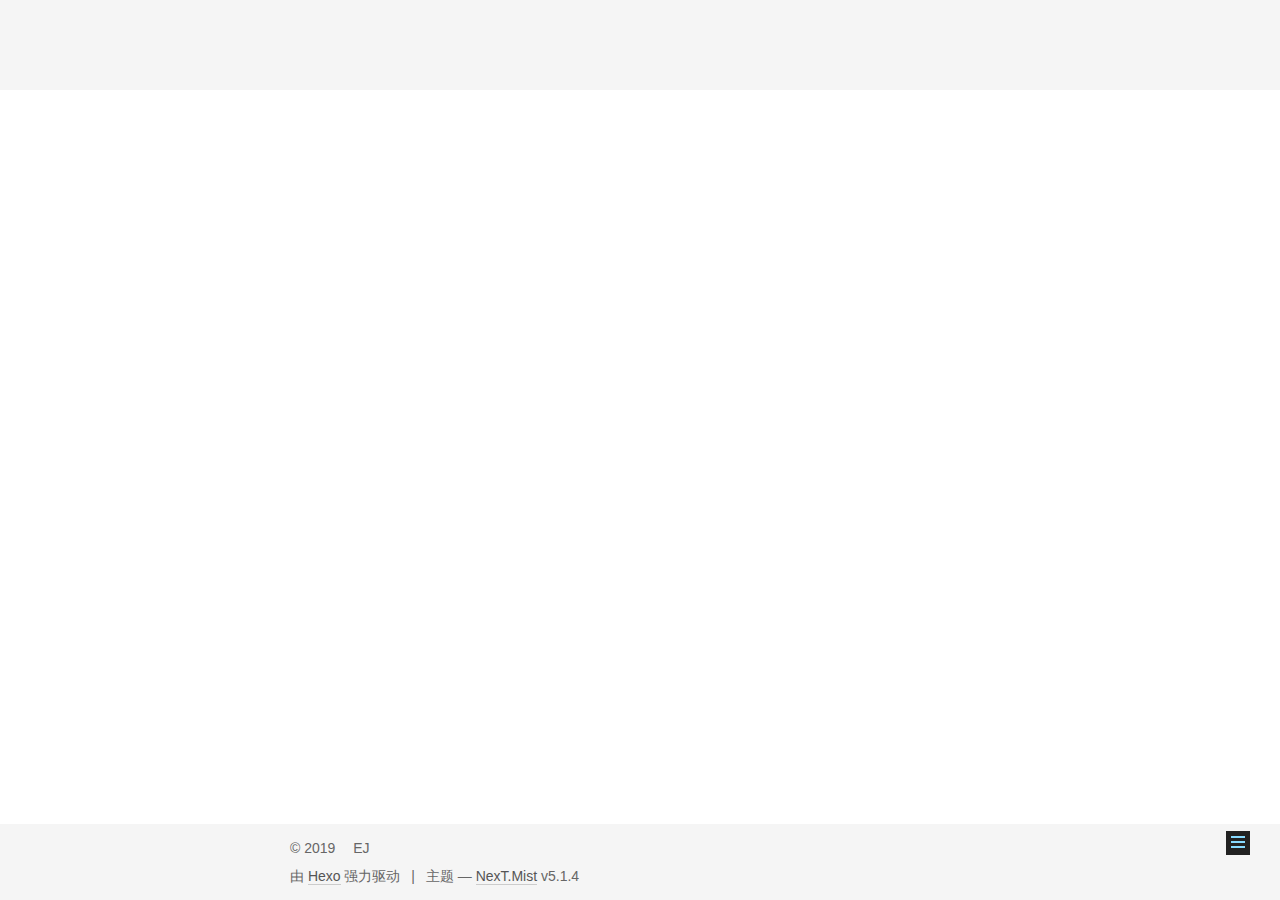
==== about/index.html @ b1ef267d "Site updated: 2019-04-21 15:30:12" ====
<!DOCTYPE html>



  


<html class="theme-next mist use-motion" lang="zh-Hans">
<head><meta name="generator" content="Hexo 3.8.0">
  <meta charset="UTF-8">
<meta http-equiv="X-UA-Compatible" content="IE=edge">
<meta name="viewport" content="width=device-width, initial-scale=1, maximum-scale=1">
<meta name="theme-color" content="#222">









<meta http-equiv="Cache-Control" content="no-transform">
<meta http-equiv="Cache-Control" content="no-siteapp">
















  
  
  <link href="/lib/fancybox/source/jquery.fancybox.css?v=2.1.5" rel="stylesheet" type="text/css">







<link href="/lib/font-awesome/css/font-awesome.min.css?v=4.6.2" rel="stylesheet" type="text/css">

<link href="/css/main.css?v=5.1.4" rel="stylesheet" type="text/css">


  <link rel="apple-touch-icon" sizes="180x180" href="/images/apple-touch-icon-next.png?v=5.1.4">


  <link rel="icon" type="image/png" sizes="32x32" href="/images/favicon-32x32-next.png?v=5.1.4">


  <link rel="icon" type="image/png" sizes="16x16" href="/images/favicon-16x16-next.png?v=5.1.4">


  <link rel="mask-icon" href="/images/logo.svg?v=5.1.4" color="#222">





  <meta name="keywords" content="Hexo, NexT">










<meta property="og:type" content="website">
<meta property="og:title" content="about">
<meta property="og:url" content="https://zejzs.github.io/ZEJZS/about/index.html">
<meta property="og:site_name" content="LJ">
<meta property="og:locale" content="zh-Hans">
<meta property="og:updated_time" content="2019-04-18T13:42:19.171Z">
<meta name="twitter:card" content="summary">
<meta name="twitter:title" content="about">



<script type="text/javascript" id="hexo.configurations">
  var NexT = window.NexT || {};
  var CONFIG = {
    root: '/',
    scheme: 'Mist',
    version: '5.1.4',
    sidebar: {"position":"left","display":"post","offset":12,"b2t":false,"scrollpercent":false,"onmobile":false},
    fancybox: true,
    tabs: true,
    motion: {"enable":true,"async":false,"transition":{"post_block":"fadeIn","post_header":"slideDownIn","post_body":"slideDownIn","coll_header":"slideLeftIn","sidebar":"slideUpIn"}},
    duoshuo: {
      userId: '0',
      author: '博主'
    },
    algolia: {
      applicationID: '',
      apiKey: '',
      indexName: '',
      hits: {"per_page":10},
      labels: {"input_placeholder":"Search for Posts","hits_empty":"We didn't find any results for the search: ${query}","hits_stats":"${hits} results found in ${time} ms"}
    }
  };
</script>



  <link rel="canonical" href="https://zejzs.github.io/ZEJZS/about/">





  <title>about | LJ</title>
  








</head>

<body itemscope itemtype="http://schema.org/WebPage" lang="zh-Hans">

  
  
    
  

  <div class="container sidebar-position-left page-post-detail">
    <div class="headband"></div>

    <header id="header" class="header" itemscope itemtype="http://schema.org/WPHeader">
      <div class="header-inner"><div class="site-brand-wrapper">
  <div class="site-meta ">
    

    <div class="custom-logo-site-title">
      <a href="/" class="brand" rel="start">
        <span class="logo-line-before"><i></i></span>
        <span class="site-title">LJ</span>
        <span class="logo-line-after"><i></i></span>
      </a>
    </div>
      
        <p class="site-subtitle">答</p>
      
  </div>

  <div class="site-nav-toggle">
    <button>
      <span class="btn-bar"></span>
      <span class="btn-bar"></span>
      <span class="btn-bar"></span>
    </button>
  </div>
</div>

<nav class="site-nav">
  

  
    <ul id="menu" class="menu">
      
        
        <li class="menu-item menu-item-home">
          <a href="/" rel="section">
            
              <i class="menu-item-icon fa fa-fw fa-home"></i> <br>
            
            首页
          </a>
        </li>
      
        
        <li class="menu-item menu-item-about">
          <a href="/about/" rel="section">
            
              <i class="menu-item-icon fa fa-fw fa-user"></i> <br>
            
            关于
          </a>
        </li>
      
        
        <li class="menu-item menu-item-archives">
          <a href="/archives/" rel="section">
            
              <i class="menu-item-icon fa fa-fw fa-archive"></i> <br>
            
            归档
          </a>
        </li>
      

      
    </ul>
  

  
</nav>



 </div>
    </header>

    <main id="main" class="main">
      <div class="main-inner">
        <div class="content-wrap">
          <div id="content" class="content">
            

  <div id="posts" class="posts-expand">
    
    
    
    <div class="post-block page">
      <header class="post-header">

	<h1 class="post-title" itemprop="name headline">about</h1>



</header>

      
      
      
      <div class="post-body">
        
        
          
        
      </div>
      
      
      
    </div>
    
    
    
  </div>


          </div>
          


          

  



        </div>
        
          
  
  <div class="sidebar-toggle">
    <div class="sidebar-toggle-line-wrap">
      <span class="sidebar-toggle-line sidebar-toggle-line-first"></span>
      <span class="sidebar-toggle-line sidebar-toggle-line-middle"></span>
      <span class="sidebar-toggle-line sidebar-toggle-line-last"></span>
    </div>
  </div>

  <aside id="sidebar" class="sidebar">
    
    <div class="sidebar-inner">

      

      

      <section class="site-overview-wrap sidebar-panel sidebar-panel-active">
        <div class="site-overview">
          <div class="site-author motion-element" itemprop="author" itemscope itemtype="http://schema.org/Person">
            
              <p class="site-author-name" itemprop="name">EJ</p>
              <p class="site-description motion-element" itemprop="description"></p>
          </div>

          <nav class="site-state motion-element">

            
              <div class="site-state-item site-state-posts">
              
                <a href="/archives/">
              
                  <span class="site-state-item-count">1</span>
                  <span class="site-state-item-name">日志</span>
                </a>
              </div>
            

            

            

          </nav>

          

          

          
          

          
          

          

        </div>
      </section>

      

      

    </div>
  </aside>


        
      </div>
    </main>

    <footer id="footer" class="footer">
      <div class="footer-inner">
        <div class="copyright">&copy; <span itemprop="copyrightYear">2019</span>
  <span class="with-love">
    <i class="fa fa-user"></i>
  </span>
  <span class="author" itemprop="copyrightHolder">EJ</span>

  
</div>


  <div class="powered-by">由 <a class="theme-link" target="_blank" href="https://hexo.io">Hexo</a> 强力驱动</div>



  <span class="post-meta-divider">|</span>



  <div class="theme-info">主题 &mdash; <a class="theme-link" target="_blank" href="https://github.com/iissnan/hexo-theme-next">NexT.Mist</a> v5.1.4</div>




        







        
      </div>
    </footer>

    
      <div class="back-to-top">
        <i class="fa fa-arrow-up"></i>
        
      </div>
    

    

  </div>

  

<script type="text/javascript">
  if (Object.prototype.toString.call(window.Promise) !== '[object Function]') {
    window.Promise = null;
  }
</script>









  












  
  
    <script type="text/javascript" src="/lib/jquery/index.js?v=2.1.3"></script>
  

  
  
    <script type="text/javascript" src="/lib/fastclick/lib/fastclick.min.js?v=1.0.6"></script>
  

  
  
    <script type="text/javascript" src="/lib/jquery_lazyload/jquery.lazyload.js?v=1.9.7"></script>
  

  
  
    <script type="text/javascript" src="/lib/velocity/velocity.min.js?v=1.2.1"></script>
  

  
  
    <script type="text/javascript" src="/lib/velocity/velocity.ui.min.js?v=1.2.1"></script>
  

  
  
    <script type="text/javascript" src="/lib/fancybox/source/jquery.fancybox.pack.js?v=2.1.5"></script>
  


  


  <script type="text/javascript" src="/js/src/utils.js?v=5.1.4"></script>

  <script type="text/javascript" src="/js/src/motion.js?v=5.1.4"></script>



  
  

  
  <script type="text/javascript" src="/js/src/scrollspy.js?v=5.1.4"></script>
<script type="text/javascript" src="/js/src/post-details.js?v=5.1.4"></script>



  


  <script type="text/javascript" src="/js/src/bootstrap.js?v=5.1.4"></script>



  


  




	





  





  












  





  

  

  

  
  

  

  

  

</body>
</html>
---- css/main.css ----
/* normalize.css v3.0.2 | MIT License | git.io/normalize */
html {
  font-family: sans-serif; /* 1 */
  -ms-text-size-adjust: 100%; /* 2 */
  -webkit-text-size-adjust: 100%; /* 2 */
}
body {
  margin: 0;
}
article,
aside,
details,
figcaption,
figure,
footer,
header,
hgroup,
main,
menu,
nav,
section,
summary {
  display: block;
}
audio,
canvas,
progress,
video {
  display: inline-block; /* 1 */
  vertical-align: baseline; /* 2 */
}
audio:not([controls]) {
  display: none;
  height: 0;
}
[hidden],
template {
  display: none;
}
a {
  background-color: transparent;
}
a:active,
a:hover {
  outline: 0;
}
abbr[title] {
  border-bottom: 1px dotted;
}
b,
strong {
  font-weight: bold;
}
dfn {
  font-style: italic;
}
h1 {
  font-size: 2em;
  margin: 0.67em 0;
}
mark {
  background: #ff0;
  color: #000;
}
small {
  font-size: 80%;
}
sub,
sup {
  font-size: 75%;
  line-height: 0;
  position: relative;
  vertical-align: baseline;
}
sup {
  top: -0.5em;
}
sub {
  bottom: -0.25em;
}
img {
  border: 0;
}
svg:not(:root) {
  overflow: hidden;
}
figure {
  margin: 1em 40px;
}
hr {
  -moz-box-sizing: content-box;
  box-sizing: content-box;
  height: 0;
}
pre {
  overflow: auto;
}
code,
kbd,
pre,
samp {
  font-family: monospace, monospace;
  font-size: 1em;
}
button,
input,
optgroup,
select,
textarea {
  color: inherit; /* 1 */
  font: inherit; /* 2 */
  margin: 0; /* 3 */
}
button {
  overflow: visible;
}
button,
select {
  text-transform: none;
}
button,
html input[type="button"],
input[type="reset"],
input[type="submit"] {
  -webkit-appearance: button; /* 2 */
  cursor: pointer; /* 3 */
}
button[disabled],
html input[disabled] {
  cursor: default;
}
button::-moz-focus-inner,
input::-moz-focus-inner {
  border: 0;
  padding: 0;
}
input {
  line-height: normal;
}
input[type="checkbox"],
input[type="radio"] {
  box-sizing: border-box; /* 1 */
  padding: 0; /* 2 */
}
input[type="number"]::-webkit-inner-spin-button,
input[type="number"]::-webkit-outer-spin-button {
  height: auto;
}
input[type="search"] {
  -webkit-appearance: textfield; /* 1 */
  -moz-box-sizing: content-box;
  -webkit-box-sizing: content-box; /* 2 */
  box-sizing: content-box;
}
input[type="search"]::-webkit-search-cancel-button,
input[type="search"]::-webkit-search-decoration {
  -webkit-appearance: none;
}
fieldset {
  border: 1px solid #c0c0c0;
  margin: 0 2px;
  padding: 0.35em 0.625em 0.75em;
}
legend {
  border: 0; /* 1 */
  padding: 0; /* 2 */
}
textarea {
  overflow: auto;
}
optgroup {
  font-weight: bold;
}
table {
  border-collapse: collapse;
  border-spacing: 0;
}
td,
th {
  padding: 0;
}
::selection {
  background: #262a30;
  color: #fff;
}
body {
  position: relative;
  font-family: 'Lato', "PingFang SC", "Microsoft YaHei", sans-serif;
  font-size: 14px;
  line-height: 2;
  color: #555;
  background: #fff;
}
@media (max-width: 767px) {
  body {
    padding-right: 0 !important;
  }
}
@media (min-width: 768px) and (max-width: 991px) {
  body {
    padding-right: 0 !important;
  }
}
@media (min-width: 1600px) {
  body {
    font-size: 16px;
  }
}
h1,
h2,
h3,
h4,
h5,
h6 {
  margin: 0;
  padding: 0;
  font-weight: bold;
  line-height: 1.5;
  font-family: 'Lato', "PingFang SC", "Microsoft YaHei", sans-serif;
}
h2,
h3,
h4,
h5,
h6 {
  margin: 20px 0 15px;
}
h1 {
  font-size: 24px;
}
@media (max-width: 767px) {
  h1 {
    font-size: 20px;
  }
}
h2 {
  font-size: 22px;
}
@media (max-width: 767px) {
  h2 {
    font-size: 18px;
  }
}
h3 {
  font-size: 20px;
}
@media (max-width: 767px) {
  h3 {
    font-size: 16px;
  }
}
h4 {
  font-size: 18px;
}
@media (max-width: 767px) {
  h4 {
    font-size: 14px;
  }
}
h5 {
  font-size: 16px;
}
@media (max-width: 767px) {
  h5 {
    font-size: 12px;
  }
}
h6 {
  font-size: 14px;
}
@media (max-width: 767px) {
  h6 {
    font-size: 10px;
  }
}
p {
  margin: 0 0 20px 0;
}
a {
  color: #555;
  text-decoration: none;
  outline: none;
  border-bottom: 1px solid #999;
  word-wrap: break-word;
}
a:hover {
  color: #222;
  border-bottom-color: #222;
}
blockquote {
  margin: 0;
  padding: 0;
}
img {
  display: block;
  margin: auto;
  max-width: 100%;
  height: auto;
}
hr {
  margin: 40px 0;
  height: 3px;
  border: none;
  background-color: #ddd;
  background-image: repeating-linear-gradient(-45deg, #fff, #fff 4px, transparent 4px, transparent 8px);
}
blockquote {
  padding: 0 15px;
  color: #666;
  border-left: 4px solid #ddd;
}
blockquote cite::before {
  content: "-";
  padding: 0 5px;
}
dt {
  font-weight: 700;
}
dd {
  margin: 0;
  padding: 0;
}
kbd {
  border: 1px solid #ccc;
  border-radius: 0.2em;
  box-shadow: 0.1em 0.1em 0.2em rgba(0,0,0,0.1);
  background-color: #f9f9f9;
  font-family: inherit;
  background-image: -webkit-linear-gradient(top, #eee, #fff, #eee);
  padding: 0.1em 0.3em;
  white-space: nowrap;
}
.text-left {
  text-align: left;
}
.text-center {
  text-align: center;
}
.text-right {
  text-align: right;
}
.text-justify {
  text-align: justify;
}
.text-nowrap {
  white-space: nowrap;
}
.text-lowercase {
  text-transform: lowercase;
}
.text-uppercase {
  text-transform: uppercase;
}
.text-capitalize {
  text-transform: capitalize;
}
.center-block {
  display: block;
  margin-left: auto;
  margin-right: auto;
}
.clearfix:before,
.clearfix:after {
  content: " ";
  display: table;
}
.clearfix:after {
  clear: both;
}
.pullquote {
  width: 45%;
}
.pullquote.left {
  float: left;
  margin-left: 5px;
  margin-right: 10px;
}
.pullquote.right {
  float: right;
  margin-left: 10px;
  margin-right: 5px;
}
.affix.affix.affix {
  position: fixed;
}
.translation {
  margin-top: -20px;
  font-size: 14px;
  color: #999;
}
.scrollbar-measure {
  width: 100px;
  height: 100px;
  overflow: scroll;
  position: absolute;
  top: -9999px;
}
.use-motion .motion-element {
  opacity: 0;
}
table {
  margin: 20px 0;
  width: 100%;
  border-collapse: collapse;
  border-spacing: 0;
  border: 1px solid #ddd;
  font-size: 14px;
  table-layout: fixed;
  word-wrap: break-all;
}
table>tbody>tr:nth-of-type(odd) {
  background-color: #f9f9f9;
}
table>tbody>tr:hover {
  background-color: #f5f5f5;
}
caption,
th,
td {
  padding: 8px;
  text-align: left;
  vertical-align: middle;
  font-weight: normal;
}
th,
td {
  border-bottom: 3px solid #ddd;
  border-right: 1px solid #eee;
}
th {
  padding-bottom: 10px;
  font-weight: 700;
}
td {
  border-bottom-width: 1px;
}
html,
body {
  height: 100%;
}
.container {
  position: relative;
  min-height: 100%;
}
.header-inner {
  margin: 0 auto;
  padding: 100px 0 70px;
  width: 700px;
}
@media (min-width: 1600px) {
  .container .header-inner {
    width: 900px;
  }
}
.main {
  padding-bottom: 150px;
}
.main-inner {
  margin: 0 auto;
  width: 700px;
}
@media (min-width: 1600px) {
  .container .main-inner {
    width: 900px;
  }
}
.footer {
  position: absolute;
  left: 0;
  bottom: 0;
  width: 100%;
  min-height: 50px;
}
.footer-inner {
  box-sizing: border-box;
  margin: 20px auto;
  width: 700px;
}
@media (min-width: 1600px) {
  .container .footer-inner {
    width: 900px;
  }
}
pre,
.highlight {
  overflow: auto;
  margin: 20px 0;
  padding: 0;
  font-size: 13px;
  color: #4d4d4c;
  background: #f7f7f7;
  line-height: 1.6;
}
pre,
code {
  font-family: consolas, Menlo, "PingFang SC", "Microsoft YaHei", monospace;
}
code {
  padding: 2px 4px;
  word-wrap: break-word;
  color: #555;
  background: #eee;
  border-radius: 3px;
  font-size: 13px;
}
pre {
  padding: 10px;
}
pre code {
  padding: 0;
  color: #4d4d4c;
  background: none;
  text-shadow: none;
}
.highlight {
  border-radius: 1px;
}
.highlight pre {
  border: none;
  margin: 0;
  padding: 10px 0;
}
.highlight table {
  margin: 0;
  width: auto;
  border: none;
}
.highlight td {
  border: none;
  padding: 0;
}
.highlight figcaption {
  font-size: 1em;
  color: #4d4d4c;
  line-height: 1em;
  margin-bottom: 1em;
}
.highlight figcaption:before,
.highlight figcaption:after {
  content: " ";
  display: table;
}
.highlight figcaption:after {
  clear: both;
}
.highlight figcaption a {
  float: right;
  color: #4d4d4c;
}
.highlight figcaption a:hover {
  border-bottom-color: #4d4d4c;
}
.highlight .gutter pre {
  padding-left: 10px;
  padding-right: 10px;
  color: #869194;
  text-align: right;
  background-color: #eff2f3;
}
.highlight .code pre {
  width: 100%;
  padding-left: 10px;
  padding-right: 10px;
  background-color: #f7f7f7;
}
.highlight .line {
  height: 20px;
}
.gutter {
  -webkit-user-select: none;
  -moz-user-select: none;
  -ms-user-select: none;
  user-select: none;
}
.gist table {
  width: auto;
}
.gist table td {
  border: none;
}
pre .deletion {
  background: #fdd;
}
pre .addition {
  background: #dfd;
}
pre .meta {
  color: #8959a8;
}
pre .comment {
  color: #8e908c;
}
pre .variable,
pre .attribute,
pre .tag,
pre .regexp,
pre .ruby .constant,
pre .xml .tag .title,
pre .xml .pi,
pre .xml .doctype,
pre .html .doctype,
pre .css .id,
pre .css .class,
pre .css .pseudo {
  color: #c82829;
}
pre .number,
pre .preprocessor,
pre .built_in,
pre .literal,
pre .params,
pre .constant,
pre .command {
  color: #f5871f;
}
pre .ruby .class .title,
pre .css .rules .attribute,
pre .string,
pre .value,
pre .inheritance,
pre .header,
pre .ruby .symbol,
pre .xml .cdata,
pre .special,
pre .number,
pre .formula {
  color: #718c00;
}
pre .title,
pre .css .hexcolor {
  color: #3e999f;
}
pre .function,
pre .python .decorator,
pre .python .title,
pre .ruby .function .title,
pre .ruby .title .keyword,
pre .perl .sub,
pre .javascript .title,
pre .coffeescript .title {
  color: #4271ae;
}
pre .keyword,
pre .javascript .function {
  color: #8959a8;
}
.full-image.full-image.full-image.full-image {
  border: none;
  max-width: 100%;
  width: auto;
  margin: 20px auto 25px;
}
@media (min-width: 992px) {
  .full-image.full-image.full-image.full-image {
    max-width: none;
    width: 110%;
    margin: 25px -5%;
  }
}
.blockquote-center,
.page-home .post-type-quote blockquote,
.page-post-detail .post-type-quote blockquote {
  position: relative;
  margin: 40px 0;
  padding: 0;
  border-left: none;
  text-align: center;
}
.blockquote-center::before,
.page-home .post-type-quote blockquote::before,
.page-post-detail .post-type-quote blockquote::before,
.blockquote-center::after,
.page-home .post-type-quote blockquote::after,
.page-post-detail .post-type-quote blockquote::after {
  position: absolute;
  content: ' ';
  display: block;
  width: 100%;
  height: 24px;
  opacity: 0.2;
  background-repeat: no-repeat;
  background-position: 0 -6px;
  background-size: 22px 22px;
}
.blockquote-center::before,
.page-home .post-type-quote blockquote::before,
.page-post-detail .post-type-quote blockquote::before {
  top: -20px;
  background-image: url("../images/quote-l.svg");
  border-top: 1px solid #ccc;
}
.blockquote-center::after,
.page-home .post-type-quote blockquote::after,
.page-post-detail .post-type-quote blockquote::after {
  bottom: -20px;
  background-image: url("../images/quote-r.svg");
  border-bottom: 1px solid #ccc;
  background-position: 100% 8px;
}
.blockquote-center p,
.page-home .post-type-quote blockquote p,
.page-post-detail .post-type-quote blockquote p,
.blockquote-center div,
.page-home .post-type-quote blockquote div,
.page-post-detail .post-type-quote blockquote div {
  text-align: center;
}
.post .post-body .group-picture img {
  box-sizing: border-box;
  padding: 0 3px;
  border: none;
}
.post .group-picture-row {
  overflow: hidden;
  margin-top: 6px;
}
.post .group-picture-row:first-child {
  margin-top: 0;
}
.post .group-picture-column {
  float: left;
}
.page-post-detail .post-body .group-picture-column {
  float: none;
  margin-top: 10px;
  width: auto !important;
}
.page-post-detail .post-body .group-picture-column img {
  margin: 0 auto;
}
.page-archive .group-picture-container {
  overflow: hidden;
}
.page-archive .group-picture-row {
  float: left;
}
.page-archive .group-picture-row:first-child {
  margin-top: 6px;
}
.page-archive .group-picture-column {
  max-width: 150px;
  max-height: 150px;
}
.post-body .note {
  position: relative;
  padding: 15px;
  margin-bottom: 20px;
  border: 1px solid #eee;
  border-left-width: 5px;
  border-radius: 3px;
}
.post-body .note h2,
.post-body .note h3,
.post-body .note h4,
.post-body .note h5,
.post-body .note h6 {
  margin-top: 0;
  margin-bottom: 0;
  border-bottom: initial;
  padding-top: 0 !important;
}
.post-body .note p:first-child,
.post-body .note ul:first-child,
.post-body .note ol:first-child,
.post-body .note table:first-child,
.post-body .note pre:first-child,
.post-body .note blockquote:first-child {
  margin-top: 0;
}
.post-body .note p:last-child,
.post-body .note ul:last-child,
.post-body .note ol:last-child,
.post-body .note table:last-child,
.post-body .note pre:last-child,
.post-body .note blockquote:last-child {
  margin-bottom: 0;
}
.post-body .note.default {
  border-left-color: #777;
}
.post-body .note.default h2,
.post-body .note.default h3,
.post-body .note.default h4,
.post-body .note.default h5,
.post-body .note.default h6 {
  color: #777;
}
.post-body .note.primary {
  border-left-color: #6f42c1;
}
.post-body .note.primary h2,
.post-body .note.primary h3,
.post-body .note.primary h4,
.post-body .note.primary h5,
.post-body .note.primary h6 {
  color: #6f42c1;
}
.post-body .note.info {
  border-left-color: #428bca;
}
.post-body .note.info h2,
.post-body .note.info h3,
.post-body .note.info h4,
.post-body .note.info h5,
.post-body .note.info h6 {
  color: #428bca;
}
.post-body .note.success {
  border-left-color: #5cb85c;
}
.post-body .note.success h2,
.post-body .note.success h3,
.post-body .note.success h4,
.post-body .note.success h5,
.post-body .note.success h6 {
  color: #5cb85c;
}
.post-body .note.warning {
  border-left-color: #f0ad4e;
}
.post-body .note.warning h2,
.post-body .note.warning h3,
.post-body .note.warning h4,
.post-body .note.warning h5,
.post-body .note.warning h6 {
  color: #f0ad4e;
}
.post-body .note.danger {
  border-left-color: #d9534f;
}
.post-body .note.danger h2,
.post-body .note.danger h3,
.post-body .note.danger h4,
.post-body .note.danger h5,
.post-body .note.danger h6 {
  color: #d9534f;
}
.post-body .label {
  display: inline;
  padding: 0 2px;
  white-space: nowrap;
}
.post-body .label.default {
  background-color: #f0f0f0;
}
.post-body .label.primary {
  background-color: #efe6f7;
}
.post-body .label.info {
  background-color: #e5f2f8;
}
.post-body .label.success {
  background-color: #e7f4e9;
}
.post-body .label.warning {
  background-color: #fcf6e1;
}
.post-body .label.danger {
  background-color: #fae8eb;
}
.post-body .tabs {
  position: relative;
  display: block;
  margin-bottom: 20px;
  padding-top: 10px;
}
.post-body .tabs ul.nav-tabs {
  margin: 0;
  padding: 0;
  display: flex;
  margin-bottom: -1px;
}
@media (max-width: 413px) {
  .post-body .tabs ul.nav-tabs {
    display: block;
    margin-bottom: 5px;
  }
}
.post-body .tabs ul.nav-tabs li.tab {
  list-style-type: none !important;
  margin: 0 0.25em 0 0;
  border-top: 3px solid transparent;
  border-left: 1px solid transparent;
  border-right: 1px solid transparent;
}
@media (max-width: 413px) {
  .post-body .tabs ul.nav-tabs li.tab {
    margin: initial;
    border-top: 1px solid transparent;
    border-left: 3px solid transparent;
    border-right: 1px solid transparent;
    border-bottom: 1px solid transparent;
  }
}
.post-body .tabs ul.nav-tabs li.tab a {
  outline: 0;
  border-bottom: initial;
  display: block;
  line-height: 1.8em;
  padding: 0.25em 0.75em;
  transition-duration: 0.2s;
  transition-timing-function: ease-out;
  transition-delay: 0s;
}
.post-body .tabs ul.nav-tabs li.tab a i {
  width: 1.285714285714286em;
}
.post-body .tabs ul.nav-tabs li.tab.active {
  border-top: 3px solid #fc6423;
  border-left: 1px solid #ddd;
  border-right: 1px solid #ddd;
  background-color: #fff;
}
@media (max-width: 413px) {
  .post-body .tabs ul.nav-tabs li.tab.active {
    border-top: 1px solid #ddd;
    border-left: 3px solid #fc6423;
    border-right: 1px solid #ddd;
    border-bottom: 1px solid #ddd;
  }
}
.post-body .tabs ul.nav-tabs li.tab.active a {
  cursor: default;
  color: #555;
}
.post-body .tabs .tab-content {
  background-color: #fff;
}
.post-body .tabs .tab-content .tab-pane {
  border: 1px solid #ddd;
  padding: 20px 20px 0 20px;
}
.post-body .tabs .tab-content .tab-pane:not(.active) {
  display: none !important;
}
.post-body .tabs .tab-content .tab-pane.active {
  display: block !important;
}
.btn {
  display: inline-block;
  padding: 0 20px;
  font-size: 14px;
  color: #555;
  background: transparent;
  border: 2px solid #222;
  text-decoration: none;
  border-radius: 0;
  transition-property: background-color;
  transition-duration: 0.2s;
  transition-timing-function: ease-in-out;
  transition-delay: 0s;
  line-height: 2;
}
.btn:hover {
  border-color: #222;
  color: #222;
  background: #fff;
}
.btn +.btn {
  margin: 0 0 8px 8px;
}
.btn .fa-fw {
  width: 1.285714285714286em;
  text-align: left;
}
.btn-bar {
  display: block;
  width: 22px;
  height: 2px;
  background: #555;
  border-radius: 1px;
}
.btn-bar+.btn-bar {
  margin-top: 4px;
}
.pagination {
  margin: 120px 0 40px;
  text-align: center;
  border-top: 1px solid #eee;
}
.page-number-basic,
.pagination .prev,
.pagination .next,
.pagination .page-number,
.pagination .space {
  display: inline-block;
  position: relative;
  top: -1px;
  margin: 0 10px;
  padding: 0 11px;
}
@media (max-width: 767px) {
  .page-number-basic,
  .pagination .prev,
  .pagination .next,
  .pagination .page-number,
  .pagination .space {
    margin: 0 5px;
  }
}
.pagination .prev,
.pagination .next,
.pagination .page-number {
  border-bottom: 0;
  border-top: 1px solid #eee;
  transition-property: border-color;
  transition-duration: 0.2s;
  transition-timing-function: ease-in-out;
  transition-delay: 0s;
}
.pagination .prev:hover,
.pagination .next:hover,
.pagination .page-number:hover {
  border-top-color: #222;
}
.pagination .space {
  padding: 0;
  margin: 0;
}
.pagination .prev {
  margin-left: 0;
}
.pagination .next {
  margin-right: 0;
}
.pagination .page-number.current {
  color: #fff;
  background: #ccc;
  border-top-color: #ccc;
}
@media (max-width: 767px) {
  .pagination {
    border-top: none;
  }
  .pagination .prev,
  .pagination .next,
  .pagination .page-number {
    margin-bottom: 10px;
    border-top: 0;
    border-bottom: 1px solid #eee;
    padding: 0 10px;
  }
  .pagination .prev:hover,
  .pagination .next:hover,
  .pagination .page-number:hover {
    border-bottom-color: #222;
  }
}
.comments {
  margin: 60px 20px 0;
}
.tag-cloud {
  text-align: center;
}
.tag-cloud a {
  display: inline-block;
  margin: 10px;
}
.back-to-top {
  box-sizing: border-box;
  position: fixed;
  bottom: -100px;
  right: 30px;
  z-index: 1050;
  padding: 0 6px;
  width: 24px;
  background: #222;
  font-size: 12px;
  opacity: 1;
  color: #fff;
  cursor: pointer;
  text-align: center;
  -webkit-transform: translateZ(0);
  transition-property: bottom;
  transition-duration: 0.2s;
  transition-timing-function: ease-in-out;
  transition-delay: 0s;
}
@media (min-width: 768px) and (max-width: 991px) {
  .back-to-top {
    display: none !important;
  }
}
@media (max-width: 767px) {
  .back-to-top {
    display: none !important;
  }
}
.back-to-top.back-to-top-on {
  bottom: 19px;
}
.header {
  background: transparent;
}
.header-inner {
  position: relative;
}
.headband {
  height: 3px;
  background: #222;
}
.site-meta {
  margin: 0;
  text-align: left;
}
@media (max-width: 767px) {
  .site-meta {
    text-align: center;
  }
}
.brand {
  position: relative;
  display: inline-block;
  padding: 0 40px;
  color: #222;
  background: #222;
  border-bottom: none;
}
.brand:hover {
  color: #222;
}
.logo {
  display: inline-block;
  margin-right: 5px;
  line-height: 36px;
  vertical-align: top;
}
.site-title {
  display: inline-block;
  vertical-align: top;
  line-height: 36px;
  font-size: 20px;
  font-weight: normal;
  font-family: 'Lato', "PingFang SC", "Microsoft YaHei", sans-serif;
}
.site-subtitle {
  margin-top: 10px;
  font-size: 13px;
  color: #999;
}
.use-motion .brand {
  opacity: 0;
}
.use-motion .logo,
.use-motion .site-title,
.use-motion .site-subtitle {
  opacity: 0;
  position: relative;
  top: -10px;
}
.site-nav-toggle {
  display: none;
  position: absolute;
  top: 10px;
  left: 10px;
}
@media (max-width: 767px) {
  .site-nav-toggle {
    display: block;
  }
}
.site-nav-toggle button {
  margin-top: 2px;
  padding: 9px 10px;
  background: transparent;
  border: none;
}
@media (max-width: 767px) {
  .site-nav {
    display: none;
    margin: 0 -10px;
    padding: 0 10px;
    clear: both;
    border-top: 1px solid #ddd;
  }
}
@media (min-width: 768px) and (max-width: 991px) {
  .site-nav {
    display: block !important;
  }
}
@media (min-width: 992px) {
  .site-nav {
    display: block !important;
  }
}
.menu {
  margin-top: 20px;
  padding-left: 0;
  text-align: center;
}
.menu .menu-item {
  display: inline-block;
  margin: 0 10px;
  list-style: none;
}
@media screen and (max-width: 767px) {
  .menu .menu-item {
    margin-top: 10px;
  }
}
.menu .menu-item a {
  display: block;
  font-size: 13px;
  line-height: inherit;
  border-bottom: 1px solid transparent;
  transition-property: border-color;
  transition-duration: 0.2s;
  transition-timing-function: ease-in-out;
  transition-delay: 0s;
}
.menu .menu-item a:hover {
  border-bottom-color: #222;
}
.menu .menu-item .fa {
  margin-right: 5px;
}
.use-motion .menu-item {
  opacity: 0;
}
.post-body {
  font-family: 'Lato', "PingFang SC", "Microsoft YaHei", sans-serif;
}
@media (max-width: 767px) {
  .post-body {
    word-break: break-word;
  }
}
.post-body .fancybox img {
  display: block !important;
  margin: 0 auto;
  cursor: pointer;
  cursor: zoom-in;
  cursor: -webkit-zoom-in;
}
.post-body .image-caption,
.post-body .figure .caption {
  margin: -20px auto 15px;
  text-align: center;
  font-size: 14px;
  color: #999;
  font-weight: bold;
  line-height: 1;
}
.post-sticky-flag {
  display: inline-block;
  font-size: 16px;
  -ms-transform: rotate(30deg);
  -webkit-transform: rotate(30deg);
  -moz-transform: rotate(30deg);
  -ms-transform: rotate(30deg);
  -o-transform: rotate(30deg);
  transform: rotate(30deg);
}
.use-motion .post-block,
.use-motion .pagination,
.use-motion .comments {
  opacity: 0;
}
.use-motion .post-header {
  opacity: 0;
}
.use-motion .post-body {
  opacity: 0;
}
.use-motion .collection-title {
  opacity: 0;
}
.posts-expand {
  padding-top: 40px;
}
@media (max-width: 767px) {
  .posts-expand {
    margin: 0 20px;
  }
  .post-body pre .gutter pre {
    padding-right: 10px;
  }
  .post-body .highlight {
    margin-left: 0px;
    margin-right: 0px;
    padding: 0;
  }
  .post-body .highlight .gutter pre {
    padding-right: 10px;
  }
}
@media (min-width: 992px) {
  .posts-expand .post-body {
    text-align: justify;
  }
}
.posts-expand .post-body h2,
.posts-expand .post-body h3,
.posts-expand .post-body h4,
.posts-expand .post-body h5,
.posts-expand .post-body h6 {
  padding-top: 10px;
}
.posts-expand .post-body h2 .header-anchor,
.posts-expand .post-body h3 .header-anchor,
.posts-expand .post-body h4 .header-anchor,
.posts-expand .post-body h5 .header-anchor,
.posts-expand .post-body h6 .header-anchor {
  float: right;
  margin-left: 10px;
  color: #ccc;
  border-bottom-style: none;
  visibility: hidden;
}
.posts-expand .post-body h2 .header-anchor:hover,
.posts-expand .post-body h3 .header-anchor:hover,
.posts-expand .post-body h4 .header-anchor:hover,
.posts-expand .post-body h5 .header-anchor:hover,
.posts-expand .post-body h6 .header-anchor:hover {
  color: inherit;
}
.posts-expand .post-body h2:hover .header-anchor,
.posts-expand .post-body h3:hover .header-anchor,
.posts-expand .post-body h4:hover .header-anchor,
.posts-expand .post-body h5:hover .header-anchor,
.posts-expand .post-body h6:hover .header-anchor {
  visibility: visible;
}
.posts-expand .post-body ul li {
  list-style: circle;
}
.posts-expand .post-body img {
  box-sizing: border-box;
  margin: auto;
  padding: 3px;
  border: 1px solid #ddd;
}
.posts-expand .post-body .fancybox img {
  margin: 0 auto 25px;
}
@media (max-width: 767px) {
  .posts-collapse {
    margin: 0 20px;
  }
  .posts-collapse .post-title,
  .posts-collapse .post-meta {
    display: block;
    width: auto;
    text-align: left;
  }
}
.posts-collapse {
  position: relative;
  z-index: 1010;
  margin-left: 0;
}
.posts-collapse::after {
  content: " ";
  position: absolute;
  top: 20px;
  left: 0;
  margin-left: -2px;
  width: 4px;
  height: 100%;
  background: #f5f5f5;
  z-index: -1;
}
@media (max-width: 767px) {
  .posts-collapse {
    margin: 0 20px;
  }
}
.posts-collapse .collection-title {
  position: relative;
  margin: 60px 0;
}
.posts-collapse .collection-title h1,
.posts-collapse .collection-title h2 {
  margin-left: 20px;
}
.posts-collapse .collection-title small {
  color: #bbb;
  margin-left: 5px;
}
.posts-collapse .collection-title::before {
  content: " ";
  position: absolute;
  left: 0;
  top: 50%;
  margin-left: -4px;
  margin-top: -4px;
  width: 8px;
  height: 8px;
  background: #bbb;
  border-radius: 50%;
}
.posts-collapse .post {
  margin: 30px 0;
}
.posts-collapse .post-header {
  position: relative;
  transition-duration: 0.2s;
  transition-timing-function: ease-in-out;
  transition-delay: 0s;
  transition-property: border;
  border-bottom: 1px dashed #ccc;
}
.posts-collapse .post-header::before {
  content: " ";
  position: absolute;
  left: 0;
  top: 12px;
  width: 6px;
  height: 6px;
  margin-left: -4px;
  background: #bbb;
  border-radius: 50%;
  border: 1px solid #fff;
  transition-duration: 0.2s;
  transition-timing-function: ease-in-out;
  transition-delay: 0s;
  transition-property: background;
}
.posts-collapse .post-header:hover {
  border-bottom-color: #666;
}
.posts-collapse .post-header:hover::before {
  background: #222;
}
.posts-collapse .post-meta {
  position: absolute;
  font-size: 12px;
  left: 20px;
  top: 5px;
}
.posts-collapse .post-comments-count {
  display: none;
}
.posts-collapse .post-title {
  margin-left: 60px;
  font-size: 16px;
  font-weight: normal;
  line-height: inherit;
}
.posts-collapse .post-title::after {
  margin-left: 3px;
  opacity: 0.6;
}
.posts-collapse .post-title a {
  color: #666;
  border-bottom: none;
}
.page-home .post-type-quote .post-header,
.page-post-detail .post-type-quote .post-header,
.page-home .post-type-quote .post-tags,
.page-post-detail .post-type-quote .post-tags {
  display: none;
}
.posts-expand .post-title {
  text-align: center;
  word-break: break-word;
  font-weight: 400;
}
.posts-expand .post-title-link {
  display: inline-block;
  position: relative;
  color: #555;
  border-bottom: none;
  line-height: 1.2;
  vertical-align: top;
}
.posts-expand .post-title-link::before {
  content: "";
  position: absolute;
  width: 100%;
  height: 2px;
  bottom: 0;
  left: 0;
  background-color: #000;
  visibility: hidden;
  -webkit-transform: scaleX(0);
  -moz-transform: scaleX(0);
  -ms-transform: scaleX(0);
  -o-transform: scaleX(0);
  transform: scaleX(0);
  transition-duration: 0.2s;
  transition-timing-function: ease-in-out;
  transition-delay: 0s;
}
.posts-expand .post-title-link:hover::before {
  visibility: visible;
  -webkit-transform: scaleX(1);
  -moz-transform: scaleX(1);
  -ms-transform: scaleX(1);
  -o-transform: scaleX(1);
  transform: scaleX(1);
}
.posts-expand .post-title-link .fa {
  font-size: 16px;
}
.posts-expand .post-meta {
  margin: 3px 0 60px 0;
  color: #999;
  font-family: 'Lato', "PingFang SC", "Microsoft YaHei", sans-serif;
  font-size: 12px;
  text-align: center;
}
.posts-expand .post-meta .post-category-list {
  display: inline-block;
  margin: 0;
  padding: 3px;
}
.posts-expand .post-meta .post-category-list-link {
  color: #999;
}
.posts-expand .post-meta .post-description {
  font-size: 14px;
  margin-top: 2px;
}
.post-meta-divider {
  margin: 0 0.5em;
}
.post-meta-item-icon {
  margin-right: 3px;
}
@media (min-width: 768px) and (max-width: 991px) {
  .post-meta-item-icon {
    display: inline-block;
  }
}
@media (max-width: 767px) {
  .post-meta-item-icon {
    display: inline-block;
  }
}
@media (min-width: 768px) and (max-width: 991px) {
  .post-meta-item-text {
    display: none;
  }
}
@media (max-width: 767px) {
  .post-meta-item-text {
    display: none;
  }
}
@media (max-width: 767px) {
  .posts-expand .post-comments-count {
    display: none;
  }
}
.post-button {
  margin-top: 40px;
}
.posts-expand .post-tags {
  margin-top: 40px;
  text-align: center;
}
.posts-expand .post-tags a {
  display: inline-block;
  margin-right: 10px;
  font-size: 13px;
}
.post-nav {
  display: table;
  margin-top: 15px;
  width: 100%;
  border-top: 1px solid #eee;
}
.post-nav-divider {
  display: table-cell;
  width: 10%;
}
.post-nav-item {
  display: table-cell;
  padding: 10px 0 0 0;
  width: 45%;
  vertical-align: top;
}
.post-nav-item a {
  position: relative;
  display: block;
  line-height: 25px;
  font-size: 14px;
  color: #555;
  border-bottom: none;
}
.post-nav-item a:hover {
  color: #222;
  border-bottom: none;
}
.post-nav-item a:active {
  top: 2px;
}
.post-nav-item .fa {
  position: absolute;
  top: 8px;
  left: 0;
  font-size: 12px;
}
.post-nav-next a {
  padding-left: 15px;
}
.post-nav-prev {
  text-align: right;
}
.post-nav-prev a {
  padding-right: 15px;
}
.post-nav-prev .fa {
  right: 0;
  left: auto;
}
.posts-expand .post-eof {
  display: block;
  margin: 80px auto 60px;
  width: 8%;
  height: 1px;
  background: #ccc;
  text-align: center;
}
.post:last-child .post-eof.post-eof.post-eof {
  display: none;
}
.post-gallery {
  display: table;
  table-layout: fixed;
  width: 100%;
  border-collapse: separate;
}
.post-gallery-row {
  display: table-row;
}
.post-gallery .post-gallery-img {
  display: table-cell;
  text-align: center;
  vertical-align: middle;
  border: none;
}
.post-gallery .post-gallery-img img {
  max-width: 100%;
  max-height: 100%;
  border: none;
}
.fancybox-close,
.fancybox-close:hover {
  border: none;
}
.rtl.post-body p,
.rtl.post-body a,
.rtl.post-body h1,
.rtl.post-body h2,
.rtl.post-body h3,
.rtl.post-body h4,
.rtl.post-body h5,
.rtl.post-body h6,
.rtl.post-body li,
.rtl.post-body ul,
.rtl.post-body ol {
  direction: rtl;
  font-family: UKIJ Ekran;
}
.rtl.post-title {
  font-family: UKIJ Ekran;
}
.sidebar {
  position: fixed;
  right: 0;
  top: 0;
  bottom: 0;
  width: 0;
  z-index: 1040;
  box-shadow: inset 0 2px 6px #000;
  background: #222;
  -webkit-transform: translateZ(0);
}
.sidebar a {
  color: #999;
  border-bottom-color: #555;
}
.sidebar a:hover {
  color: #eee;
}
@media (min-width: 768px) and (max-width: 991px) {
  .sidebar {
    display: none !important;
  }
}
@media (max-width: 767px) {
  .sidebar {
    display: none !important;
  }
}
.sidebar-inner {
  position: relative;
  padding: 20px 10px;
  color: #999;
  text-align: center;
}
.site-overview-wrap {
  overflow: hidden;
}
.site-overview {
  overflow-y: auto;
  overflow-x: hidden;
}
.sidebar-toggle {
  position: fixed;
  right: 30px;
  bottom: 45px;
  width: 14px;
  height: 14px;
  padding: 5px;
  background: #222;
  line-height: 0;
  z-index: 1050;
  cursor: pointer;
  -webkit-transform: translateZ(0);
}
@media (min-width: 768px) and (max-width: 991px) {
  .sidebar-toggle {
    display: none !important;
  }
}
@media (max-width: 767px) {
  .sidebar-toggle {
    display: none !important;
  }
}
.sidebar-toggle-line {
  position: relative;
  display: inline-block;
  vertical-align: top;
  height: 2px;
  width: 100%;
  background: #fff;
  margin-top: 3px;
}
.sidebar-toggle-line:first-child {
  margin-top: 0;
}
.site-author-image {
  display: block;
  margin: 0 auto;
  padding: 2px;
  max-width: 96px;
  height: auto;
  border: 2px solid #333;
}
.site-author-name {
  margin: 5px 0 0;
  text-align: center;
  color: #f5f5f5;
  font-weight: normal;
}
.site-description {
  margin-top: 5px;
  text-align: center;
  font-size: 14px;
  color: #999;
}
.site-state {
  overflow: hidden;
  line-height: 1.4;
  white-space: nowrap;
  text-align: center;
}
.site-state-item {
  display: inline-block;
  padding: 0 15px;
  border-left: 1px solid #333;
}
.site-state-item:first-child {
  border-left: none;
}
.site-state-item a {
  border-bottom: none;
}
.site-state-item-count {
  display: block;
  text-align: center;
  color: inherit;
  font-weight: 600;
  font-size: 18px;
}
.site-state-item-name {
  font-size: 13px;
  color: inherit;
}
.feed-link {
  margin-top: 20px;
}
.feed-link a {
  display: inline-block;
  padding: 0 15px;
  color: #fc6423;
  border: 1px solid #fc6423;
  border-radius: 4px;
}
.feed-link a i {
  color: #fc6423;
  font-size: 14px;
}
.feed-link a:hover {
  color: #fff;
  background: #fc6423;
}
.feed-link a:hover i {
  color: #fff;
}
.links-of-author {
  margin-top: 20px;
}
.links-of-author a {
  display: inline-block;
  vertical-align: middle;
  margin-right: 10px;
  margin-bottom: 10px;
  border-bottom-color: #555;
  font-size: 13px;
}
.links-of-author a:before {
  display: inline-block;
  vertical-align: middle;
  margin-right: 3px;
  content: " ";
  width: 4px;
  height: 4px;
  border-radius: 50%;
  background: #ff9d66;
}
.links-of-blogroll {
  font-size: 13px;
}
.links-of-blogroll-title {
  margin-top: 20px;
  font-size: 14px;
  font-weight: 600;
}
.links-of-blogroll-list {
  margin: 0;
  padding: 0;
  list-style: none;
}
.links-of-blogroll-item {
  padding: 2px 10px;
}
.links-of-blogroll-item a {
  max-width: 280px;
  box-sizing: border-box;
  display: inline-block;
  overflow: hidden;
  white-space: nowrap;
  text-overflow: ellipsis;
}
.sidebar-nav {
  margin: 0 0 20px;
  padding-left: 0;
}
.sidebar-nav li {
  display: inline-block;
  cursor: pointer;
  border-bottom: 1px solid transparent;
  font-size: 14px;
  color: #555;
}
.sidebar-nav li:hover {
  color: #f5f5f5;
}
.page-post-detail .sidebar-nav-toc {
  padding: 0 5px;
}
.page-post-detail .sidebar-nav-overview {
  margin-left: 10px;
}
.sidebar-nav .sidebar-nav-active {
  color: #87daff;
  border-bottom-color: #87daff;
}
.sidebar-nav .sidebar-nav-active:hover {
  color: #87daff;
}
.sidebar-panel {
  display: none;
}
.sidebar-panel-active {
  display: block;
}
.post-toc-empty {
  font-size: 14px;
  color: #666;
}
.post-toc-wrap {
  overflow: hidden;
}
.post-toc {
  overflow: auto;
}
.post-toc ol {
  margin: 0;
  padding: 0 2px 5px 10px;
  text-align: left;
  list-style: none;
  font-size: 14px;
}
.post-toc ol > ol {
  padding-left: 0;
}
.post-toc ol a {
  transition-duration: 0.2s;
  transition-timing-function: ease-in-out;
  transition-delay: 0s;
  transition-property: all;
  color: #999;
  border-bottom-color: #555;
}
.post-toc ol a:hover {
  color: #ccc;
  border-bottom-color: #ccc;
}
.post-toc .nav-item {
  overflow: hidden;
  text-overflow: ellipsis;
  text-align: justify;
  white-space: nowrap;
  line-height: 1.8;
}
.post-toc .nav .nav-child {
  display: none;
}
.post-toc .nav .active > .nav-child {
  display: block;
}
.post-toc .nav .active-current > .nav-child {
  display: block;
}
.post-toc .nav .active-current > .nav-child > .nav-item {
  display: block;
}
.post-toc .nav .active > a {
  color: #87daff;
  border-bottom-color: #87daff;
}
.post-toc .nav .active-current > a {
  color: #87daff;
}
.post-toc .nav .active-current > a:hover {
  color: #87daff;
}
.footer {
  font-size: 14px;
  color: #999;
}
.footer img {
  border: none;
}
.footer-inner {
  text-align: center;
}
.with-love {
  display: inline-block;
  margin: 0 5px;
}
.powered-by,
.theme-info {
  display: inline-block;
}
.cc-license {
  margin-top: 10px;
  text-align: center;
}
.cc-license .cc-opacity {
  opacity: 0.7;
  border-bottom: none;
}
.cc-license .cc-opacity:hover {
  opacity: 0.9;
}
.cc-license img {
  display: inline-block;
}
.theme-next #ds-thread #ds-reset {
  color: #555;
}
.theme-next #ds-thread #ds-reset .ds-replybox {
  margin-bottom: 30px;
}
.theme-next #ds-thread #ds-reset .ds-replybox .ds-avatar,
.theme-next #ds-reset .ds-avatar img {
  box-shadow: none;
}
.theme-next #ds-thread #ds-reset .ds-textarea-wrapper {
  border-color: #c7d4e1;
  background: none;
  border-top-right-radius: 3px;
  border-top-left-radius: 3px;
}
.theme-next #ds-thread #ds-reset .ds-textarea-wrapper textarea {
  height: 60px;
}
.theme-next #ds-reset .ds-rounded-top {
  border-radius: 0;
}
.theme-next #ds-thread #ds-reset .ds-post-toolbar {
  box-sizing: border-box;
  border: 1px solid #c7d4e1;
  background: #f6f8fa;
}
.theme-next #ds-thread #ds-reset .ds-post-options {
  height: 40px;
  border: none;
  background: none;
}
.theme-next #ds-thread #ds-reset .ds-toolbar-buttons {
  top: 11px;
}
.theme-next #ds-thread #ds-reset .ds-sync {
  top: 5px;
}
.theme-next #ds-thread #ds-reset .ds-post-button {
  top: 4px;
  right: 5px;
  width: 90px;
  height: 30px;
  border: 1px solid #c5ced7;
  border-radius: 3px;
  background-image: linear-gradient(#fbfbfc, #f5f7f9);
  color: #60676d;
}
.theme-next #ds-thread #ds-reset .ds-post-button:hover {
  background-position: 0 -30px;
  color: #60676d;
}
.theme-next #ds-thread #ds-reset .ds-comments-info {
  padding: 10px 0;
}
.theme-next #ds-thread #ds-reset .ds-sort {
  display: none;
}
.theme-next #ds-thread #ds-reset li.ds-tab a.ds-current {
  border: none;
  background: #f6f8fa;
  color: #60676d;
}
.theme-next #ds-thread #ds-reset li.ds-tab a.ds-current:hover {
  background-color: #e9f0f7;
  color: #60676d;
}
.theme-next #ds-thread #ds-reset li.ds-tab a {
  border-radius: 2px;
  padding: 5px;
}
.theme-next #ds-thread #ds-reset .ds-login-buttons p {
  color: #999;
  line-height: 36px;
}
.theme-next #ds-thread #ds-reset .ds-login-buttons .ds-service-list li {
  height: 28px;
}
.theme-next #ds-thread #ds-reset .ds-service-list a {
  background: none;
  padding: 5px;
  border: 1px solid;
  border-radius: 3px;
  text-align: center;
}
.theme-next #ds-thread #ds-reset .ds-service-list a:hover {
  color: #fff;
  background: #666;
}
.theme-next #ds-thread #ds-reset .ds-service-list .ds-weibo {
  color: #fc9b00;
  border-color: #fc9b00;
}
.theme-next #ds-thread #ds-reset .ds-service-list .ds-weibo:hover {
  background: #fc9b00;
}
.theme-next #ds-thread #ds-reset .ds-service-list .ds-qq {
  color: #60a3ec;
  border-color: #60a3ec;
}
.theme-next #ds-thread #ds-reset .ds-service-list .ds-qq:hover {
  background: #60a3ec;
}
.theme-next #ds-thread #ds-reset .ds-service-list .ds-renren {
  color: #2e7ac4;
  border-color: #2e7ac4;
}
.theme-next #ds-thread #ds-reset .ds-service-list .ds-renren:hover {
  background: #2e7ac4;
}
.theme-next #ds-thread #ds-reset .ds-service-list .ds-douban {
  color: #37994c;
  border-color: #37994c;
}
.theme-next #ds-thread #ds-reset .ds-service-list .ds-douban:hover {
  background: #37994c;
}
.theme-next #ds-thread #ds-reset .ds-service-list .ds-kaixin {
  color: #fef20d;
  border-color: #fef20d;
}
.theme-next #ds-thread #ds-reset .ds-service-list .ds-kaixin:hover {
  background: #fef20d;
}
.theme-next #ds-thread #ds-reset .ds-service-list .ds-netease {
  color: #f00;
  border-color: #f00;
}
.theme-next #ds-thread #ds-reset .ds-service-list .ds-netease:hover {
  background: #f00;
}
.theme-next #ds-thread #ds-reset .ds-service-list .ds-sohu {
  color: #ffcb05;
  border-color: #ffcb05;
}
.theme-next #ds-thread #ds-reset .ds-service-list .ds-sohu:hover {
  background: #ffcb05;
}
.theme-next #ds-thread #ds-reset .ds-service-list .ds-baidu {
  color: #2831e0;
  border-color: #2831e0;
}
.theme-next #ds-thread #ds-reset .ds-service-list .ds-baidu:hover {
  background: #2831e0;
}
.theme-next #ds-thread #ds-reset .ds-service-list .ds-google {
  color: #166bec;
  border-color: #166bec;
}
.theme-next #ds-thread #ds-reset .ds-service-list .ds-google:hover {
  background: #166bec;
}
.theme-next #ds-thread #ds-reset .ds-service-list .ds-weixin {
  color: #00ce0d;
  border-color: #00ce0d;
}
.theme-next #ds-thread #ds-reset .ds-service-list .ds-weixin:hover {
  background: #00ce0d;
}
.theme-next #ds-thread #ds-reset .ds-service-list .ds-more-services {
  border: none;
}
.theme-next #ds-thread #ds-reset .ds-service-list .ds-more-services:hover {
  background: none;
}
.theme-next #ds-reset .duoshuo-ua-admin {
  display: inline-block;
  color: #f00;
}
.theme-next #ds-reset .duoshuo-ua-platform,
.theme-next #ds-reset .duoshuo-ua-browser {
  color: #ccc;
}
.theme-next #ds-reset .duoshuo-ua-platform .fa,
.theme-next #ds-reset .duoshuo-ua-browser .fa {
  display: inline-block;
  margin-right: 3px;
}
.theme-next #ds-reset .duoshuo-ua-separator {
  display: inline-block;
  margin-left: 5px;
}
.theme-next .this_ua {
  background-color: #ccc !important;
  border-radius: 4px;
  padding: 0 5px !important;
  margin: 1px 1px !important;
  border: 1px solid #bbb !important;
  color: #fff;
  display: inline-block !important;
}
.theme-next .this_ua.admin {
  background-color: #d9534f !important;
  border-color: #d9534f !important;
}
.theme-next .this_ua.platform.iOS,
.theme-next .this_ua.platform.Mac,
.theme-next .this_ua.platform.Windows {
  background-color: #39b3d7 !important;
  border-color: #46b8da !important;
}
.theme-next .this_ua.platform.Linux {
  background-color: #3a3a3a !important;
  border-color: #1f1f1f !important;
}
.theme-next .this_ua.platform.Android {
  background-color: #00c47d !important;
  border-color: #01b171 !important;
}
.theme-next .this_ua.browser.Mobile,
.theme-next .this_ua.browser.Chrome {
  background-color: #5cb85c !important;
  border-color: #4cae4c !important;
}
.theme-next .this_ua.browser.Firefox {
  background-color: #f0ad4e !important;
  border-color: #eea236 !important;
}
.theme-next .this_ua.browser.Maxthon,
.theme-next .this_ua.browser.IE {
  background-color: #428bca !important;
  border-color: #357ebd !important;
}
.theme-next .this_ua.browser.baidu,
.theme-next .this_ua.browser.UCBrowser,
.theme-next .this_ua.browser.Opera {
  background-color: #d9534f !important;
  border-color: #d43f3a !important;
}
.theme-next .this_ua.browser.Android,
.theme-next .this_ua.browser.QQBrowser {
  background-color: #78ace9 !important;
  border-color: #4cae4c !important;
}
.post-spread {
  margin-top: 20px;
  text-align: center;
}
.jiathis_style {
  display: inline-block;
}
.jiathis_style a {
  border: none;
}
.fa {
  font-family: FontAwesome !important;
}
.post-spread {
  margin-top: 20px;
  text-align: center;
}
.bdshare-slide-button-box a {
  border: none;
}
.bdsharebuttonbox {
  display: inline-block;
}
.bdsharebuttonbox a {
  border: none;
}
.local-search-pop-overlay {
  position: fixed;
  width: 100%;
  height: 100%;
  top: 0;
  left: 0;
  z-index: 2080;
  background-color: rgba(0,0,0,0.3);
}
.local-search-popup {
  display: none;
  position: fixed;
  top: 10%;
  left: 50%;
  margin-left: -350px;
  width: 700px;
  height: 80%;
  padding: 0;
  background: #fff;
  color: #333;
  z-index: 9999;
  border-radius: 5px;
}
@media (max-width: 767px) {
  .local-search-popup {
    padding: 0;
    top: 0;
    left: 0;
    margin: 0;
    width: 100%;
    height: 100%;
    border-radius: 0;
  }
}
.local-search-popup ul.search-result-list {
  padding: 0;
  margin: 0 5px;
}
.local-search-popup p.search-result {
  border-bottom: 1px dashed #ccc;
  padding: 5px 0;
}
.local-search-popup a.search-result-title {
  font-weight: bold;
  font-size: 16px;
}
.local-search-popup .search-keyword {
  border-bottom: 1px dashed #f00;
  font-weight: bold;
  color: #f00;
}
.local-search-popup .local-search-header {
  padding: 5px;
  height: 36px;
  background: #f5f5f5;
  border-top-left-radius: 5px;
  border-top-right-radius: 5px;
}
.local-search-popup #local-search-result {
  overflow: auto;
  position: relative;
  padding: 5px 25px;
  height: calc(100% - 55px);
}
.local-search-popup .local-search-input-wrapper {
  display: inline-block;
  width: calc(100% - 90px);
  height: 36px;
  line-height: 36px;
  padding: 0 5px;
}
.local-search-popup .local-search-input-wrapper input {
  padding: 8px 0;
  height: 20px;
  display: block;
  width: 100%;
  outline: none;
  border: none;
  background: transparent;
  vertical-align: middle;
}
.local-search-popup .search-icon,
.local-search-popup .popup-btn-close {
  display: inline-block;
  font-size: 18px;
  color: #999;
  height: 36px;
  width: 18px;
  padding-left: 10px;
  padding-right: 10px;
}
.local-search-popup .search-icon {
  float: left;
}
.local-search-popup .popup-btn-close {
  border-left: 1px solid #eee;
  float: right;
  cursor: pointer;
}
.local-search-popup #no-result {
  position: absolute;
  left: 50%;
  top: 50%;
  -webkit-transform: translate(-50%, -50%);
  -webkit-transform: translate(-50%, -50%);
  -moz-transform: translate(-50%, -50%);
  -ms-transform: translate(-50%, -50%);
  -o-transform: translate(-50%, -50%);
  transform: translate(-50%, -50%);
  color: #ccc;
}
.site-uv,
.site-pv,
.page-pv {
  display: inline-block;
}
.site-uv .busuanzi-value,
.site-pv .busuanzi-value,
.page-pv .busuanzi-value {
  margin: 0 5px;
}
.site-uv {
  margin-right: 10px;
}
.site-uv::after {
  content: "|";
  padding-left: 10px;
}
.page-archive .archive-page-counter {
  position: relative;
  top: 3px;
  left: 20px;
}
@media (max-width: 767px) {
  .page-archive .archive-page-counter {
    top: 5px;
  }
}
.page-archive .posts-collapse .archive-move-on {
  position: absolute;
  top: 11px;
  left: 0;
  margin-left: -6px;
  width: 10px;
  height: 10px;
  opacity: 0.5;
  background: #555;
  border: 1px solid #fff;
  border-radius: 50%;
}
.category-all-page .category-all-title {
  text-align: center;
}
.category-all-page .category-all {
  margin-top: 20px;
}
.category-all-page .category-list {
  margin: 0;
  padding: 0;
  list-style: none;
}
.category-all-page .category-list-item {
  margin: 5px 10px;
}
.category-all-page .category-list-count {
  color: #bbb;
}
.category-all-page .category-list-count:before {
  display: inline;
  content: " (";
}
.category-all-page .category-list-count:after {
  display: inline;
  content: ") ";
}
.category-all-page .category-list-child {
  padding-left: 10px;
}
#schedule ul#event-list {
  padding-left: 30px;
}
#schedule ul#event-list hr {
  margin: 20px 0 45px 0 !important;
  background: #222;
}
#schedule ul#event-list hr:after {
  display: inline-block;
  content: 'NOW';
  background: #222;
  color: #fff;
  font-weight: bold;
  text-align: right;
  padding: 0 5px;
}
#schedule ul#event-list li.event {
  margin: 20px 0px;
  background: #f9f9f9;
  padding-left: 10px;
  min-height: 40px;
}
#schedule ul#event-list li.event h2.event-summary {
  margin: 0;
  padding-bottom: 3px;
}
#schedule ul#event-list li.event h2.event-summary:before {
  display: inline-block;
  font-family: FontAwesome;
  font-size: 8px;
  content: '\f111';
  vertical-align: middle;
  margin-right: 25px;
  color: #bbb;
}
#schedule ul#event-list li.event span.event-relative-time {
  display: inline-block;
  font-size: 12px;
  font-weight: 400;
  padding-left: 12px;
  color: #bbb;
}
#schedule ul#event-list li.event span.event-details {
  display: block;
  color: #bbb;
  margin-left: 56px;
  padding-top: 3px;
  padding-bottom: 6px;
  text-indent: -24px;
  line-height: 18px;
}
#schedule ul#event-list li.event span.event-details:before {
  text-indent: 0;
  display: inline-block;
  width: 14px;
  font-family: FontAwesome;
  text-align: center;
  margin-right: 9px;
  color: #bbb;
}
#schedule ul#event-list li.event span.event-details.event-location:before {
  content: '\f041';
}
#schedule ul#event-list li.event span.event-details.event-duration:before {
  content: '\f017';
}
#schedule ul#event-list li.event-past {
  background: #fcfcfc;
}
#schedule ul#event-list li.event-past > * {
  opacity: 0.6;
}
#schedule ul#event-list li.event-past h2.event-summary {
  color: #bbb;
}
#schedule ul#event-list li.event-past h2.event-summary:before {
  color: #dfdfdf;
}
#schedule ul#event-list li.event-now {
  background: #222;
  color: #fff;
  padding: 15px 0 15px 10px;
}
#schedule ul#event-list li.event-now h2.event-summary:before {
  -webkit-transform: scale(1.2);
  -moz-transform: scale(1.2);
  -ms-transform: scale(1.2);
  -o-transform: scale(1.2);
  transform: scale(1.2);
  color: #fff;
  animation: dot-flash 1s alternate infinite ease-in-out;
}
#schedule ul#event-list li.event-now * {
  color: #fff !important;
}
@-moz-keyframes dot-flash {
  from {
    opacity: 1;
    -webkit-transform: scale(1.1);
    -moz-transform: scale(1.1);
    -ms-transform: scale(1.1);
    -o-transform: scale(1.1);
    transform: scale(1.1);
  }
  to {
    opacity: 0;
    -webkit-transform: scale(1);
    -moz-transform: scale(1);
    -ms-transform: scale(1);
    -o-transform: scale(1);
    transform: scale(1);
  }
}
@-webkit-keyframes dot-flash {
  from {
    opacity: 1;
    -webkit-transform: scale(1.1);
    -moz-transform: scale(1.1);
    -ms-transform: scale(1.1);
    -o-transform: scale(1.1);
    transform: scale(1.1);
  }
  to {
    opacity: 0;
    -webkit-transform: scale(1);
    -moz-transform: scale(1);
    -ms-transform: scale(1);
    -o-transform: scale(1);
    transform: scale(1);
  }
}
@-o-keyframes dot-flash {
  from {
    opacity: 1;
    -webkit-transform: scale(1.1);
    -moz-transform: scale(1.1);
    -ms-transform: scale(1.1);
    -o-transform: scale(1.1);
    transform: scale(1.1);
  }
  to {
    opacity: 0;
    -webkit-transform: scale(1);
    -moz-transform: scale(1);
    -ms-transform: scale(1);
    -o-transform: scale(1);
    transform: scale(1);
  }
}
@keyframes dot-flash {
  from {
    opacity: 1;
    -webkit-transform: scale(1.1);
    -moz-transform: scale(1.1);
    -ms-transform: scale(1.1);
    -o-transform: scale(1.1);
    transform: scale(1.1);
  }
  to {
    opacity: 0;
    -webkit-transform: scale(1);
    -moz-transform: scale(1);
    -ms-transform: scale(1);
    -o-transform: scale(1);
    transform: scale(1);
  }
}
.page-post-detail .sidebar-toggle-line {
  background: #87daff;
}
.page-post-detail .comments {
  overflow: hidden;
}
h1,
h2,
h3,
h4,
h5,
h6 {
  margin: 20px 0 10px;
}
p {
  margin: 0 0 25px 0;
}
a {
  border-bottom-color: #ccc;
}
hr {
  margin: 20px 0;
  height: 2px;
}
.main-inner {
  margin-top: 80px;
}
.header {
  background: #f5f5f5;
}
.header-inner {
  padding: 25px 0 20px;
}
.header-inner:before,
.header-inner:after {
  content: " ";
  display: table;
}
.header-inner:after {
  clear: both;
}
@media (max-width: 767px) {
  .header-inner {
    width: auto;
    margin-bottom: 50px;
    padding: 10px;
  }
}
.site-meta {
  float: left;
  margin-left: -20px;
  line-height: normal;
}
@media (max-width: 767px) {
  .site-meta {
    margin-left: 10px;
  }
}
.site-meta .brand {
  padding: 2px 1px;
  background: none;
}
@media (max-width: 767px) {
  .site-meta .brand {
    display: block;
  }
}
.site-meta .logo {
  display: none;
}
.site-meta .site-title {
  font-size: 22px;
  font-weight: bolder;
}
@media (max-width: 767px) {
  .site-meta .site-title {
    line-height: 34px;
  }
}
.logo-line-before,
.logo-line-after {
  display: block;
  overflow: hidden;
  margin: 0 auto;
  width: 75%;
}
@media (max-width: 767px) {
  .logo-line-before,
  .logo-line-after {
    display: none;
  }
}
.logo-line-before i,
.logo-line-after i {
  position: relative;
  display: block;
  height: 2px;
  background: #222;
}
@media (max-width: 767px) {
  .logo-line-before i,
  .logo-line-after i {
    height: 3px;
  }
}
.use-motion .logo-line-before i {
  left: -100%;
}
.use-motion .logo-line-after i {
  right: -100%;
}
.site-subtitle {
  display: none;
}
.site-nav-toggle {
  position: static;
  float: right;
}
.menu {
  float: right;
  margin: 8px 0 0 0;
}
@media (max-width: 767px) {
  .menu {
    margin: 20px 0 0 0;
    padding: 0;
  }
}
.menu br {
  display: none;
}
.menu .menu-item {
  margin: 0;
}
@media (max-width: 767px) {
  .menu .menu-item {
    display: block;
  }
}
.menu .menu-item a {
  padding: 0 10px;
  background: none;
  border: none;
  border-radius: 2px;
  transition-property: background;
}
@media (max-width: 767px) {
  .menu .menu-item a {
    text-align: left;
  }
}
.menu .menu-item a:hover {
  background: #e1e1e1;
}
.menu a::before {
  display: none;
}
@media (max-width: 767px) {
  .menu a::before {
    display: block;
  }
}
@media (max-width: 767px) {
  .menu {
    float: none;
  }
}
.site-search form {
  display: none;
}
.posts-expand {
  padding-top: 0;
}
.posts-expand .post-title,
.posts-expand .post-meta {
  text-align: left;
}
@media (max-width: 767px) {
  .posts-expand .post-title,
  .posts-expand .post-meta {
    text-align: center;
  }
}
.posts-expand .post-eof {
  display: none;
}
.posts-expand .post {
  margin-top: 120px;
}
.posts-expand .post:first-child {
  margin-top: 0;
}
.posts-expand .post-meta {
  margin-top: 5px;
  margin-bottom: 20px;
}
.posts-expand .post-title {
  position: relative;
  font-size: 26px;
  font-weight: 400;
}
@media (max-width: 767px) {
  .posts-expand .post-title {
    font-size: 22px;
  }
}
@media (min-width: 1600px) {
  .posts-expand .post-title {
    font-size: 26px;
  }
}
.posts-expand .post-title:hover:before {
  background: #222;
}
@media (max-width: 767px) {
  .posts-expand .post-body {
    font-size: 12px;
  }
}
.posts-expand .post-body img {
  margin: 0;
}
.posts-expand .post-tags {
  text-align: left;
}
.posts-expand .post-tags a {
  padding: 1px 5px;
  background: #f5f5f5;
  border-bottom: none;
}
.posts-expand .post-tags a:hover {
  background: #ccc;
}
.posts-expand .post-nav {
  margin-top: 40px;
}
.post-button {
  margin-top: 20px;
  text-align: left;
}
.post-button a {
  padding: 0;
  font-size: 14px;
  background: none;
  border: none;
  border-bottom: 2px solid #666;
  transition-property: border;
}
@media (max-width: 767px) {
  .post-button a {
    font-size: 12px;
  }
}
@media (min-width: 1600px) {
  .post-button a {
    font-size: 16px;
  }
}
.post-button a:hover {
  border-bottom-color: #222;
}
.links-of-blogroll-inline .links-of-blogroll-item {
  display: inline-block;
}
.btn {
  padding: 0 10px;
  border-width: 2px;
  border-radius: 0;
}
.headband {
  display: none;
}
.site-search {
  position: relative;
  float: right;
  margin-top: 5px;
  padding-top: 3px;
}
@media (max-width: 767px) {
  .site-search {
    float: none;
    padding: 0 10px;
  }
}
@media (max-width: 767px) {
  .container .main-inner {
    width: auto;
  }
}
.page-post-detail .post-title,
.page-post-detail .post-meta {
  text-align: center;
}
.page-post-detail .post-title:before {
  display: none;
}
.page-post-detail .post-meta {
  margin-bottom: 60px;
}
.pagination {
  margin: 120px 0 0;
  text-align: left;
}
@media (max-width: 767px) {
  .pagination {
    margin: 80px 10px 0;
    text-align: center;
  }
}
.footer {
  margin-top: 80px;
  padding: 10px 0;
  background: #f5f5f5;
  color: #666;
}
.footer-inner {
  margin: 0 auto;
  text-align: left;
}
@media (max-width: 767px) {
  .footer-inner {
    width: auto;
    text-align: center;
  }
}
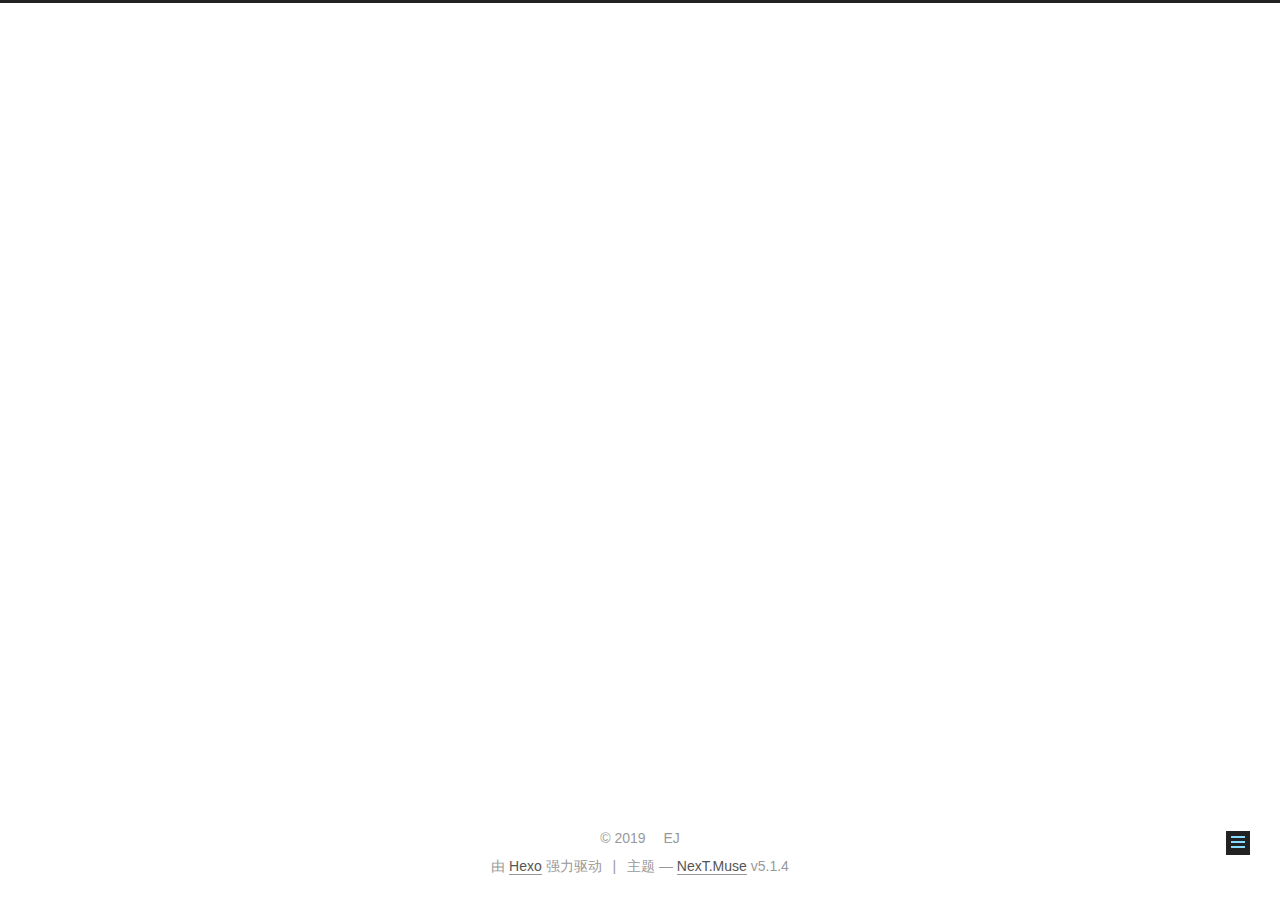
==== commit cc4726d6: "Site updated: 2019-04-21 15:45:27" ====
--- a/about/index.html
+++ b/about/index.html
@@ -5,7 +5,7 @@
   
 
 
-<html class="theme-next mist use-motion" lang="zh-Hans">
+<html class="theme-next muse use-motion" lang="zh-Hans">
 <head><meta name="generator" content="Hexo 3.8.0">
   <meta charset="UTF-8">
 <meta http-equiv="X-UA-Compatible" content="IE=edge">
@@ -81,7 +81,7 @@
 
 <meta property="og:type" content="website">
 <meta property="og:title" content="about">
-<meta property="og:url" content="https://zejzs.github.io/ZEJZS/about/index.html">
+<meta property="og:url" content="https://zejzs.github.io/./about/index.html">
 <meta property="og:site_name" content="LJ">
 <meta property="og:locale" content="zh-Hans">
 <meta property="og:updated_time" content="2019-04-18T13:42:19.171Z">
@@ -94,7 +94,7 @@
   var NexT = window.NexT || {};
   var CONFIG = {
     root: '/',
-    scheme: 'Mist',
+    scheme: 'Muse',
     version: '5.1.4',
     sidebar: {"position":"left","display":"post","offset":12,"b2t":false,"scrollpercent":false,"onmobile":false},
     fancybox: true,
@@ -116,7 +116,7 @@
 
 
 
-  <link rel="canonical" href="https://zejzs.github.io/ZEJZS/about/">
+  <link rel="canonical" href="https://zejzs.github.io/./about/">
 
 
 
@@ -361,7 +361,7 @@
 
 
 
-  <div class="theme-info">主题 &mdash; <a class="theme-link" target="_blank" href="https://github.com/iissnan/hexo-theme-next">NexT.Mist</a> v5.1.4</div>
+  <div class="theme-info">主题 &mdash; <a class="theme-link" target="_blank" href="https://github.com/iissnan/hexo-theme-next">NexT.Muse</a> v5.1.4</div>
 
 
 
--- a/css/main.css
+++ b/css/main.css
@@ -226,51 +226,51 @@
   margin: 20px 0 15px;
 }
 h1 {
-  font-size: 24px;
+  font-size: 22px;
 }
 @media (max-width: 767px) {
   h1 {
-    font-size: 20px;
+    font-size: 18px;
   }
 }
 h2 {
-  font-size: 22px;
+  font-size: 20px;
 }
 @media (max-width: 767px) {
   h2 {
-    font-size: 18px;
+    font-size: 16px;
   }
 }
 h3 {
-  font-size: 20px;
+  font-size: 18px;
 }
 @media (max-width: 767px) {
   h3 {
-    font-size: 16px;
+    font-size: 14px;
   }
 }
 h4 {
-  font-size: 18px;
+  font-size: 16px;
 }
 @media (max-width: 767px) {
   h4 {
-    font-size: 14px;
+    font-size: 12px;
   }
 }
 h5 {
-  font-size: 16px;
+  font-size: 14px;
 }
 @media (max-width: 767px) {
   h5 {
-    font-size: 12px;
+    font-size: 10px;
   }
 }
 h6 {
-  font-size: 14px;
+  font-size: 12px;
 }
 @media (max-width: 767px) {
   h6 {
-    font-size: 10px;
+    font-size: 8px;
   }
 }
 p {
@@ -940,8 +940,8 @@
   display: inline-block;
   padding: 0 20px;
   font-size: 14px;
-  color: #555;
-  background: transparent;
+  color: #fff;
+  background: #222;
   border: 2px solid #222;
   text-decoration: none;
   border-radius: 0;
@@ -1101,7 +1101,7 @@
 }
 .site-meta {
   margin: 0;
-  text-align: left;
+  text-align: center;
 }
 @media (max-width: 767px) {
   .site-meta {
@@ -1112,12 +1112,12 @@
   position: relative;
   display: inline-block;
   padding: 0 40px;
-  color: #222;
+  color: #fff;
   background: #222;
   border-bottom: none;
 }
 .brand:hover {
-  color: #222;
+  color: #fff;
 }
 .logo {
   display: inline-block;
@@ -1348,7 +1348,7 @@
 .posts-collapse {
   position: relative;
   z-index: 1010;
-  margin-left: 0;
+  margin-left: 55px;
 }
 .posts-collapse::after {
   content: " ";
@@ -1822,7 +1822,7 @@
   width: 4px;
   height: 4px;
   border-radius: 50%;
-  background: #ff9d66;
+  background: #eb41ff;
 }
 .links-of-blogroll {
   font-size: 13px;
@@ -2585,322 +2585,78 @@
 .page-post-detail .comments {
   overflow: hidden;
 }
-h1,
-h2,
-h3,
-h4,
-h5,
-h6 {
-  margin: 20px 0 10px;
-}
-p {
-  margin: 0 0 25px 0;
-}
-a {
-  border-bottom-color: #ccc;
-}
-hr {
-  margin: 20px 0;
-  height: 2px;
-}
-.main-inner {
-  margin-top: 80px;
-}
-.header {
-  background: #f5f5f5;
-}
-.header-inner {
-  padding: 25px 0 20px;
-}
-.header-inner:before,
-.header-inner:after {
-  content: " ";
-  display: table;
-}
-.header-inner:after {
-  clear: both;
-}
-@media (max-width: 767px) {
-  .header-inner {
+@media (max-width: 767px) {
+  .header-inner,
+  .container .main-inner,
+  .footer-inner {
     width: auto;
-    margin-bottom: 50px;
-    padding: 10px;
-  }
-}
-.site-meta {
-  float: left;
-  margin-left: -20px;
-  line-height: normal;
-}
-@media (max-width: 767px) {
-  .site-meta {
-    margin-left: 10px;
-  }
-}
-.site-meta .brand {
-  padding: 2px 1px;
+  }
+}
+embed {
+  display: block;
+  margin: 0px auto 25px auto;
+}
+.custom-logo .site-meta-headline {
+  text-align: center;
+}
+.custom-logo .brand {
   background: none;
 }
-@media (max-width: 767px) {
-  .site-meta .brand {
-    display: block;
-  }
-}
-.site-meta .logo {
-  display: none;
-}
-.site-meta .site-title {
-  font-size: 22px;
-  font-weight: bolder;
-}
-@media (max-width: 767px) {
-  .site-meta .site-title {
-    line-height: 34px;
-  }
-}
-.logo-line-before,
-.logo-line-after {
-  display: block;
-  overflow: hidden;
+.custom-logo .site-title {
+  margin: 10px auto 0;
+  font-size: 24px;
+  color: #222;
+}
+.custom-logo .site-title a {
+  border: none;
+}
+.custom-logo-image {
   margin: 0 auto;
-  width: 75%;
-}
-@media (max-width: 767px) {
-  .logo-line-before,
-  .logo-line-after {
-    display: none;
-  }
-}
-.logo-line-before i,
-.logo-line-after i {
-  position: relative;
-  display: block;
-  height: 2px;
-  background: #222;
-}
-@media (max-width: 767px) {
-  .logo-line-before i,
-  .logo-line-after i {
-    height: 3px;
-  }
-}
-.use-motion .logo-line-before i {
-  left: -100%;
-}
-.use-motion .logo-line-after i {
-  right: -100%;
-}
-.site-subtitle {
-  display: none;
-}
-.site-nav-toggle {
-  position: static;
-  float: right;
-}
-.menu {
-  float: right;
-  margin: 8px 0 0 0;
+  padding: 5px;
+  max-width: 150px;
+  background: #fff;
+}
+@media (max-width: 767px) {
+  .site-nav {
+    position: absolute;
+    left: 0;
+    top: 52px;
+    margin: 0;
+    width: 100%;
+    padding: 0;
+    background: #fff;
+    border-bottom: 1px solid #ddd;
+    z-index: 1030;
+  }
 }
 @media (max-width: 767px) {
   .menu {
-    margin: 20px 0 0 0;
-    padding: 0;
-  }
-}
-.menu br {
-  display: none;
-}
-.menu .menu-item {
-  margin: 0;
+    text-align: left;
+  }
 }
 @media (max-width: 767px) {
   .menu .menu-item {
     display: block;
-  }
-}
-.menu .menu-item a {
-  padding: 0 10px;
-  background: none;
-  border: none;
-  border-radius: 2px;
-  transition-property: background;
+    margin: 0 10px;
+    vertical-align: top;
+  }
+}
+@media (max-width: 767px) {
+  .menu .menu-item br {
+    display: none;
+  }
 }
 @media (max-width: 767px) {
   .menu .menu-item a {
-    text-align: left;
-  }
-}
-.menu .menu-item a:hover {
-  background: #e1e1e1;
-}
-.menu a::before {
-  display: none;
-}
-@media (max-width: 767px) {
-  .menu a::before {
-    display: block;
-  }
-}
-@media (max-width: 767px) {
-  .menu {
-    float: none;
-  }
+    padding: 5px 10px;
+  }
+}
+.menu .menu-item .fa {
+  margin-right: 0;
 }
 .site-search form {
   display: none;
 }
-.posts-expand {
-  padding-top: 0;
-}
-.posts-expand .post-title,
-.posts-expand .post-meta {
-  text-align: left;
-}
-@media (max-width: 767px) {
-  .posts-expand .post-title,
-  .posts-expand .post-meta {
-    text-align: center;
-  }
-}
-.posts-expand .post-eof {
-  display: none;
-}
-.posts-expand .post {
-  margin-top: 120px;
-}
-.posts-expand .post:first-child {
-  margin-top: 0;
-}
-.posts-expand .post-meta {
-  margin-top: 5px;
-  margin-bottom: 20px;
-}
-.posts-expand .post-title {
-  position: relative;
-  font-size: 26px;
-  font-weight: 400;
-}
-@media (max-width: 767px) {
-  .posts-expand .post-title {
-    font-size: 22px;
-  }
-}
-@media (min-width: 1600px) {
-  .posts-expand .post-title {
-    font-size: 26px;
-  }
-}
-.posts-expand .post-title:hover:before {
-  background: #222;
-}
-@media (max-width: 767px) {
-  .posts-expand .post-body {
-    font-size: 12px;
-  }
-}
-.posts-expand .post-body img {
-  margin: 0;
-}
-.posts-expand .post-tags {
-  text-align: left;
-}
-.posts-expand .post-tags a {
-  padding: 1px 5px;
-  background: #f5f5f5;
-  border-bottom: none;
-}
-.posts-expand .post-tags a:hover {
-  background: #ccc;
-}
-.posts-expand .post-nav {
-  margin-top: 40px;
-}
-.post-button {
-  margin-top: 20px;
-  text-align: left;
-}
-.post-button a {
-  padding: 0;
-  font-size: 14px;
-  background: none;
-  border: none;
-  border-bottom: 2px solid #666;
-  transition-property: border;
-}
-@media (max-width: 767px) {
-  .post-button a {
-    font-size: 12px;
-  }
-}
-@media (min-width: 1600px) {
-  .post-button a {
-    font-size: 16px;
-  }
-}
-.post-button a:hover {
-  border-bottom-color: #222;
-}
 .links-of-blogroll-inline .links-of-blogroll-item {
   display: inline-block;
 }
-.btn {
-  padding: 0 10px;
-  border-width: 2px;
-  border-radius: 0;
-}
-.headband {
-  display: none;
-}
-.site-search {
-  position: relative;
-  float: right;
-  margin-top: 5px;
-  padding-top: 3px;
-}
-@media (max-width: 767px) {
-  .site-search {
-    float: none;
-    padding: 0 10px;
-  }
-}
-@media (max-width: 767px) {
-  .container .main-inner {
-    width: auto;
-  }
-}
-.page-post-detail .post-title,
-.page-post-detail .post-meta {
-  text-align: center;
-}
-.page-post-detail .post-title:before {
-  display: none;
-}
-.page-post-detail .post-meta {
-  margin-bottom: 60px;
-}
-.pagination {
-  margin: 120px 0 0;
-  text-align: left;
-}
-@media (max-width: 767px) {
-  .pagination {
-    margin: 80px 10px 0;
-    text-align: center;
-  }
-}
-.footer {
-  margin-top: 80px;
-  padding: 10px 0;
-  background: #f5f5f5;
-  color: #666;
-}
-.footer-inner {
-  margin: 0 auto;
-  text-align: left;
-}
-@media (max-width: 767px) {
-  .footer-inner {
-    width: auto;
-    text-align: center;
-  }
-}
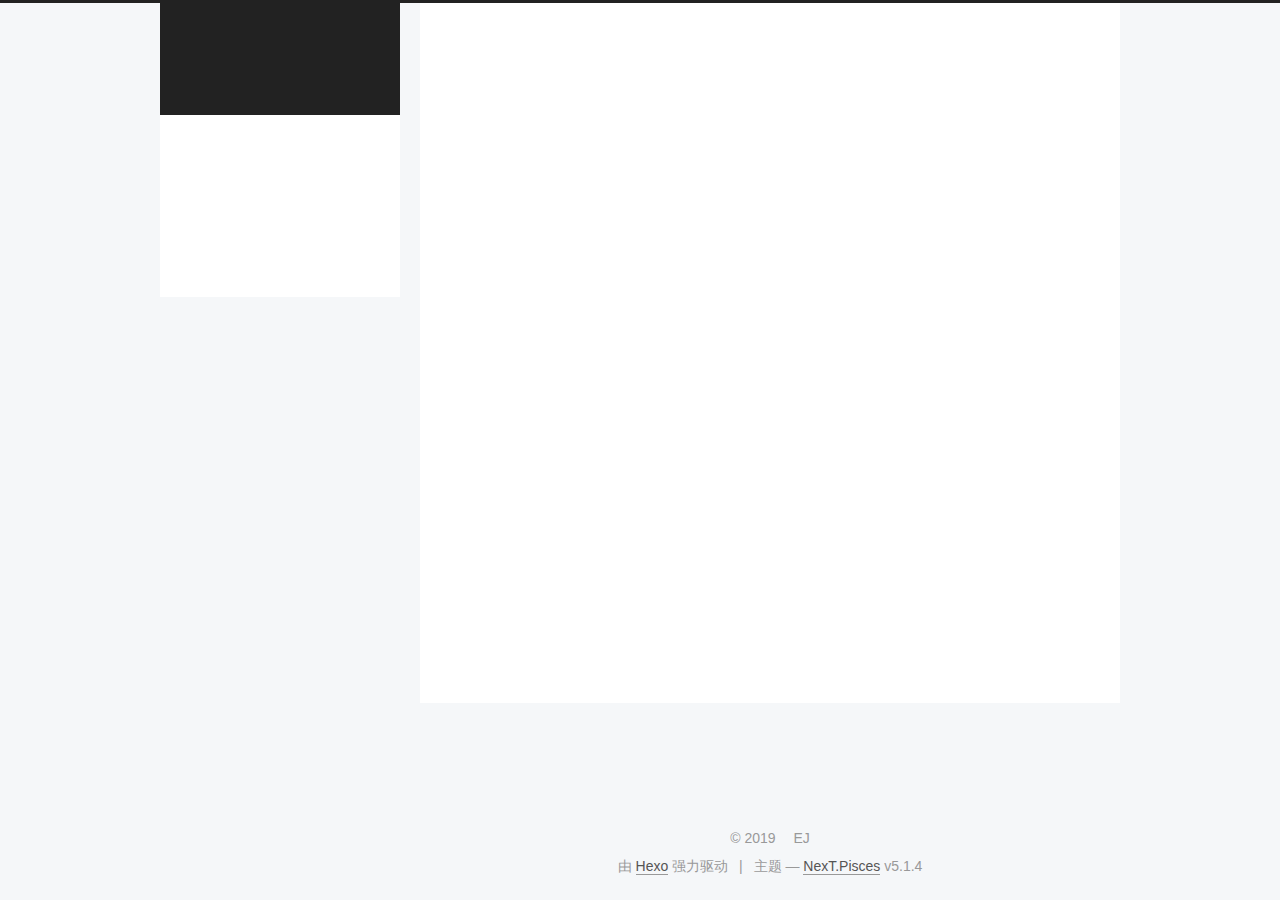
==== commit 41ba5a01: "Site updated: 2019-04-23 18:34:30" ====
--- a/about/index.html
+++ b/about/index.html
@@ -5,7 +5,7 @@
   
 
 
-<html class="theme-next muse use-motion" lang="zh-Hans">
+<html class="theme-next pisces use-motion" lang="zh-Hans">
 <head><meta name="generator" content="Hexo 3.8.0">
   <meta charset="UTF-8">
 <meta http-equiv="X-UA-Compatible" content="IE=edge">
@@ -94,7 +94,7 @@
   var NexT = window.NexT || {};
   var CONFIG = {
     root: '/',
-    scheme: 'Muse',
+    scheme: 'Pisces',
     version: '5.1.4',
     sidebar: {"position":"left","display":"post","offset":12,"b2t":false,"scrollpercent":false,"onmobile":false},
     fancybox: true,
@@ -197,6 +197,16 @@
         </li>
       
         
+        <li class="menu-item menu-item-tags">
+          <a href="/tags/" rel="section">
+            
+              <i class="menu-item-icon fa fa-fw fa-tags"></i> <br>
+            
+            标签
+          </a>
+        </li>
+      
+        
         <li class="menu-item menu-item-archives">
           <a href="/archives/" rel="section">
             
@@ -302,7 +312,7 @@
               
                 <a href="/archives/">
               
-                  <span class="site-state-item-count">1</span>
+                  <span class="site-state-item-count">2</span>
                   <span class="site-state-item-name">日志</span>
                 </a>
               </div>
@@ -361,7 +371,7 @@
 
 
 
-  <div class="theme-info">主题 &mdash; <a class="theme-link" target="_blank" href="https://github.com/iissnan/hexo-theme-next">NexT.Muse</a> v5.1.4</div>
+  <div class="theme-info">主题 &mdash; <a class="theme-link" target="_blank" href="https://github.com/iissnan/hexo-theme-next">NexT.Pisces</a> v5.1.4</div>
 
 
 
@@ -461,6 +471,13 @@
   
   
 
+
+  <script type="text/javascript" src="/js/src/affix.js?v=5.1.4"></script>
+
+  <script type="text/javascript" src="/js/src/schemes/pisces.js?v=5.1.4"></script>
+
+
+
   
   <script type="text/javascript" src="/js/src/scrollspy.js?v=5.1.4"></script>
 <script type="text/javascript" src="/js/src/post-details.js?v=5.1.4"></script>
--- a/css/main.css
+++ b/css/main.css
@@ -189,7 +189,7 @@
   font-size: 14px;
   line-height: 2;
   color: #555;
-  background: #fff;
+  background: #f5f7f9;
 }
 @media (max-width: 767px) {
   body {
@@ -653,8 +653,8 @@
 @media (min-width: 992px) {
   .full-image.full-image.full-image.full-image {
     max-width: none;
-    width: 110%;
-    margin: 25px -5%;
+    width: 118%;
+    margin: 0 -9%;
   }
 }
 .blockquote-center,
@@ -940,11 +940,11 @@
   display: inline-block;
   padding: 0 20px;
   font-size: 14px;
-  color: #fff;
-  background: #222;
-  border: 2px solid #222;
+  color: #555;
+  background: #fff;
+  border: 2px solid #555;
   text-decoration: none;
-  border-radius: 0;
+  border-radius: 2px;
   transition-property: background-color;
   transition-duration: 0.2s;
   transition-timing-function: ease-in-out;
@@ -953,8 +953,8 @@
 }
 .btn:hover {
   border-color: #222;
-  color: #222;
-  background: #fff;
+  color: #fff;
+  background: #222;
 }
 .btn +.btn {
   margin: 0 0 8px 8px;
@@ -1066,7 +1066,7 @@
   width: 24px;
   background: #222;
   font-size: 12px;
-  opacity: 1;
+  opacity: 0.6;
   color: #fff;
   cursor: pointer;
   text-align: center;
@@ -1087,7 +1087,7 @@
   }
 }
 .back-to-top.back-to-top-on {
-  bottom: 19px;
+  bottom: 30px;
 }
 .header {
   background: transparent;
@@ -1136,7 +1136,7 @@
 .site-subtitle {
   margin-top: 10px;
   font-size: 13px;
-  color: #999;
+  color: #ddd;
 }
 .use-motion .brand {
   opacity: 0;
@@ -1209,7 +1209,8 @@
   transition-timing-function: ease-in-out;
   transition-delay: 0s;
 }
-.menu .menu-item a:hover {
+.menu .menu-item a:hover,
+.menu-item-active a {
   border-bottom-color: #222;
 }
 .menu .menu-item .fa {
@@ -1738,20 +1739,20 @@
   display: block;
   margin: 0 auto;
   padding: 2px;
-  max-width: 96px;
+  max-width: 120px;
   height: auto;
-  border: 2px solid #333;
+  border: 1px solid #eee;
 }
 .site-author-name {
-  margin: 5px 0 0;
+  margin: 0;
   text-align: center;
-  color: #f5f5f5;
-  font-weight: normal;
+  color: #222;
+  font-weight: 600;
 }
 .site-description {
-  margin-top: 5px;
+  margin-top: 0;
   text-align: center;
-  font-size: 14px;
+  font-size: 13px;
   color: #999;
 }
 .site-state {
@@ -1763,7 +1764,7 @@
 .site-state-item {
   display: inline-block;
   padding: 0 15px;
-  border-left: 1px solid #333;
+  border-left: 1px solid #eee;
 }
 .site-state-item:first-child {
   border-left: none;
@@ -1776,11 +1777,11 @@
   text-align: center;
   color: inherit;
   font-weight: 600;
-  font-size: 18px;
+  font-size: 16px;
 }
 .site-state-item-name {
   font-size: 13px;
-  color: inherit;
+  color: #999;
 }
 .feed-link {
   margin-top: 20px;
@@ -1822,7 +1823,7 @@
   width: 4px;
   height: 4px;
   border-radius: 50%;
-  background: #eb41ff;
+  background: #c3ffdf;
 }
 .links-of-blogroll {
   font-size: 13px;
@@ -1860,7 +1861,7 @@
   color: #555;
 }
 .sidebar-nav li:hover {
-  color: #f5f5f5;
+  color: #fc6423;
 }
 .page-post-detail .sidebar-nav-toc {
   padding: 0 5px;
@@ -1869,11 +1870,11 @@
   margin-left: 10px;
 }
 .sidebar-nav .sidebar-nav-active {
-  color: #87daff;
-  border-bottom-color: #87daff;
+  color: #fc6423;
+  border-bottom-color: #fc6423;
 }
 .sidebar-nav .sidebar-nav-active:hover {
-  color: #87daff;
+  color: #fc6423;
 }
 .sidebar-panel {
   display: none;
@@ -1906,12 +1907,12 @@
   transition-timing-function: ease-in-out;
   transition-delay: 0s;
   transition-property: all;
-  color: #999;
-  border-bottom-color: #555;
+  color: #666;
+  border-bottom-color: #ccc;
 }
 .post-toc ol a:hover {
-  color: #ccc;
-  border-bottom-color: #ccc;
+  color: #000;
+  border-bottom-color: #000;
 }
 .post-toc .nav-item {
   overflow: hidden;
@@ -1933,14 +1934,14 @@
   display: block;
 }
 .post-toc .nav .active > a {
-  color: #87daff;
-  border-bottom-color: #87daff;
+  color: #fc6423;
+  border-bottom-color: #fc6423;
 }
 .post-toc .nav .active-current > a {
-  color: #87daff;
+  color: #fc6423;
 }
 .post-toc .nav .active-current > a:hover {
-  color: #87daff;
+  color: #fc6423;
 }
 .footer {
   font-size: 14px;
@@ -2345,6 +2346,16 @@
   transform: translate(-50%, -50%);
   color: #ccc;
 }
+@media (min-width: 768px) and (max-width: 991px) {
+  .busuanzi-count {
+    width: auto;
+  }
+}
+@media (max-width: 767px) {
+  .busuanzi-count {
+    width: auto;
+  }
+}
 .site-uv,
 .site-pv,
 .page-pv {
@@ -2580,83 +2591,403 @@
   }
 }
 .page-post-detail .sidebar-toggle-line {
-  background: #87daff;
+  background: #fc6423;
 }
 .page-post-detail .comments {
   overflow: hidden;
 }
-@media (max-width: 767px) {
-  .header-inner,
-  .container .main-inner,
+.header {
+  position: relative;
+  margin: 0 auto;
+  width: 960px;
+}
+@media (min-width: 768px) and (max-width: 991px) {
+  .header {
+    width: auto;
+  }
+}
+@media (max-width: 767px) {
+  .header {
+    width: auto;
+  }
+}
+.header-inner {
+  position: absolute;
+  top: 0;
+  overflow: hidden;
+  padding: 0;
+  width: 240px;
+  background: #fff;
+  box-shadow: initial;
+  border-radius: initial;
+}
+@media (min-width: 1600px) {
+  .container .header-inner {
+    width: 240px;
+  }
+}
+@media (min-width: 768px) and (max-width: 991px) {
+  .header-inner {
+    position: relative;
+    width: auto;
+    border-radius: initial;
+  }
+}
+@media (max-width: 767px) {
+  .header-inner {
+    position: relative;
+    width: auto;
+    border-radius: initial;
+  }
+}
+.main:before,
+.main:after {
+  content: " ";
+  display: table;
+}
+.main:after {
+  clear: both;
+}
+@media (min-width: 768px) and (max-width: 991px) {
+  .main {
+    padding-bottom: 100px;
+  }
+}
+@media (max-width: 767px) {
+  .main {
+    padding-bottom: 100px;
+  }
+}
+.container .main-inner {
+  width: 960px;
+}
+@media (min-width: 768px) and (max-width: 991px) {
+  .container .main-inner {
+    width: auto;
+  }
+}
+@media (max-width: 767px) {
+  .container .main-inner {
+    width: auto;
+  }
+}
+.content-wrap {
+  float: right;
+  box-sizing: border-box;
+  padding: 40px;
+  width: 700px;
+  background: #fff;
+  min-height: 700px;
+  box-shadow: initial;
+  border-radius: initial;
+}
+@media (min-width: 768px) and (max-width: 991px) {
+  .content-wrap {
+    width: 100%;
+    padding: 20px;
+    border-radius: initial;
+  }
+}
+@media (max-width: 767px) {
+  .content-wrap {
+    width: 100%;
+    padding: 20px;
+    min-height: auto;
+    border-radius: initial;
+  }
+}
+.sidebar {
+  position: static;
+  float: left;
+  margin-top: 300px;
+  width: 240px;
+  background: #f5f7f9;
+  box-shadow: none;
+}
+@media (min-width: 768px) and (max-width: 991px) {
+  .sidebar {
+    display: none;
+  }
+}
+@media (max-width: 767px) {
+  .sidebar {
+    display: none;
+  }
+}
+.sidebar-toggle {
+  display: none;
+}
+.footer-inner {
+  width: 960px;
+  padding-left: 260px;
+}
+@media (min-width: 768px) and (max-width: 991px) {
   .footer-inner {
     width: auto;
-  }
-}
-embed {
-  display: block;
-  margin: 0px auto 25px auto;
-}
-.custom-logo .site-meta-headline {
-  text-align: center;
-}
-.custom-logo .brand {
+    padding-left: 0 !important;
+    padding-right: 0 !important;
+  }
+}
+@media (max-width: 767px) {
+  .footer-inner {
+    width: auto;
+    padding-left: 0 !important;
+    padding-right: 0 !important;
+  }
+}
+.sidebar-position-right .header-inner {
+  right: 0;
+}
+.sidebar-position-right .content-wrap {
+  float: left;
+}
+.sidebar-position-right .sidebar {
+  float: right;
+}
+.sidebar-position-right .footer-inner {
+  padding-left: 0;
+  padding-right: 260px;
+}
+.site-brand-wrapper {
+  position: relative;
+}
+.site-meta {
+  padding: 20px 0;
+  color: #fff;
+  background: #222;
+}
+@media (min-width: 768px) and (max-width: 991px) {
+  .site-meta {
+    box-shadow: 0 0 16px rgba(0,0,0,0.5);
+  }
+}
+@media (max-width: 767px) {
+  .site-meta {
+    box-shadow: 0 0 16px rgba(0,0,0,0.5);
+  }
+}
+.brand {
+  padding: 0;
   background: none;
 }
-.custom-logo .site-title {
-  margin: 10px auto 0;
-  font-size: 24px;
-  color: #222;
-}
-.custom-logo .site-title a {
-  border: none;
-}
-.custom-logo-image {
-  margin: 0 auto;
-  padding: 5px;
-  max-width: 150px;
-  background: #fff;
-}
-@media (max-width: 767px) {
-  .site-nav {
-    position: absolute;
-    left: 0;
-    top: 52px;
-    margin: 0;
-    width: 100%;
-    padding: 0;
-    background: #fff;
-    border-bottom: 1px solid #ddd;
-    z-index: 1030;
-  }
-}
-@media (max-width: 767px) {
-  .menu {
-    text-align: left;
-  }
-}
-@media (max-width: 767px) {
-  .menu .menu-item {
-    display: block;
-    margin: 0 10px;
-    vertical-align: top;
-  }
-}
-@media (max-width: 767px) {
-  .menu .menu-item br {
-    display: none;
-  }
-}
-@media (max-width: 767px) {
-  .menu .menu-item a {
-    padding: 5px 10px;
-  }
-}
-.menu .menu-item .fa {
-  margin-right: 0;
+.brand:hover {
+  color: #fff;
+}
+.site-subtitle {
+  margin: 10px 10px 0;
+  font-weight: initial;
 }
 .site-search form {
   display: none;
 }
+.site-nav {
+  border-top: none;
+}
+@media (min-width: 768px) and (max-width: 991px) {
+  .site-nav {
+    display: none !important;
+  }
+}
+@media (min-width: 768px) and (max-width: 991px) {
+  .site-nav-on {
+    display: block !important;
+  }
+}
+.menu .menu-item {
+  display: block;
+  margin: 0;
+}
+.menu .menu-item a {
+  position: relative;
+  box-sizing: border-box;
+  padding: 5px 20px;
+  text-align: left;
+  line-height: inherit;
+  transition-property: background-color;
+  transition-duration: 0.2s;
+  transition-timing-function: ease-in-out;
+  transition-delay: 0s;
+}
+.menu .menu-item a:hover,
+.menu-item-active a {
+  background: #f9f9f9;
+  border-bottom-color: #fff;
+}
+.menu .menu-item br {
+  display: none;
+}
+.menu-item-active a:after {
+  content: " ";
+  position: absolute;
+  top: 50%;
+  margin-top: -3px;
+  right: 15px;
+  width: 6px;
+  height: 6px;
+  border-radius: 50%;
+  background-color: #bbb;
+}
+.btn-bar {
+  background-color: #fff;
+}
+.site-nav-toggle {
+  left: 20px;
+  top: 50%;
+  -webkit-transform: translateY(-50%);
+  -webkit-transform: translateY(-50%);
+  -moz-transform: translateY(-50%);
+  -ms-transform: translateY(-50%);
+  -o-transform: translateY(-50%);
+  transform: translateY(-50%);
+}
+@media (min-width: 768px) and (max-width: 991px) {
+  .site-nav-toggle {
+    display: block;
+  }
+}
+.use-motion .sidebar .motion-element {
+  opacity: 1;
+}
+.sidebar {
+  margin-left: -100%;
+  right: auto;
+  bottom: auto;
+  -webkit-transform: none;
+}
+.sidebar-inner {
+  box-sizing: border-box;
+  width: 240px;
+  color: #555;
+  background: #fff;
+  box-shadow: initial;
+  border-radius: initial;
+  opacity: 0;
+}
+.sidebar-inner.affix {
+  position: fixed;
+  top: 12px;
+}
+.sidebar-inner.affix-bottom {
+  position: absolute;
+}
+.site-overview {
+  text-align: left;
+}
+.site-author:before,
+.site-author:after {
+  content: " ";
+  display: table;
+}
+.site-author:after {
+  clear: both;
+}
+.sidebar a {
+  color: #555;
+}
+.sidebar a:hover {
+  color: #222;
+}
+.site-state-item {
+  padding: 0 10px;
+}
+.links-of-author-item a:before {
+  display: none;
+}
+.links-of-author-item a {
+  border-bottom: none;
+  text-decoration: underline;
+}
+.feed-link {
+  border-top: 1px dotted #ccc;
+  border-bottom: 1px dotted #ccc;
+  text-align: center;
+}
+.feed-link a {
+  display: block;
+  color: #fc6423;
+  border: none;
+}
+.feed-link a:hover {
+  background: none;
+  color: #e34603;
+}
+.feed-link a:hover i {
+  color: #e34603;
+}
+.links-of-author {
+  display: flex;
+  flex-wrap: wrap;
+  justify-content: center;
+}
+.links-of-author-item {
+  margin: 5px 0 0;
+  width: 50%;
+}
+.links-of-author-item a {
+  max-width: 216px;
+  box-sizing: border-box;
+  display: inline-block;
+  margin-right: 0;
+  margin-bottom: 0;
+  padding: 0 5px;
+  overflow: hidden;
+  white-space: nowrap;
+  text-overflow: ellipsis;
+}
+.links-of-author-item a {
+  display: block;
+  text-decoration: none;
+}
+.links-of-author-item a:hover {
+  border-radius: 4px;
+  background: #eee;
+}
+.links-of-author-item .fa {
+  margin-right: 2px;
+  font-size: 16px;
+}
+.links-of-author-item .fa-globe {
+  font-size: 15px;
+}
+.links-of-blogroll {
+  text-align: center;
+  margin-top: 20px;
+  padding: 3px 0 0;
+  border-top: 1px dotted #ccc;
+}
+.links-of-blogroll-title {
+  margin-top: 0;
+}
+.links-of-blogroll-item {
+  padding: 0;
+}
+.links-of-blogroll-inline:before,
+.links-of-blogroll-inline:after {
+  content: " ";
+  display: table;
+}
+.links-of-blogroll-inline:after {
+  clear: both;
+}
 .links-of-blogroll-inline .links-of-blogroll-item {
-  display: inline-block;
-}
+  margin: 5px 0 0;
+  width: 50%;
+  display: inline-block;
+  width: unset;
+}
+.links-of-blogroll-inline .links-of-blogroll-item a {
+  max-width: 216px;
+  box-sizing: border-box;
+  display: inline-block;
+  margin-right: 0;
+  margin-bottom: 0;
+  padding: 0 5px;
+  overflow: hidden;
+  white-space: nowrap;
+  text-overflow: ellipsis;
+}
+@media (max-width: 767px) {
+  .post-body {
+    text-align: justify;
+  }
+}
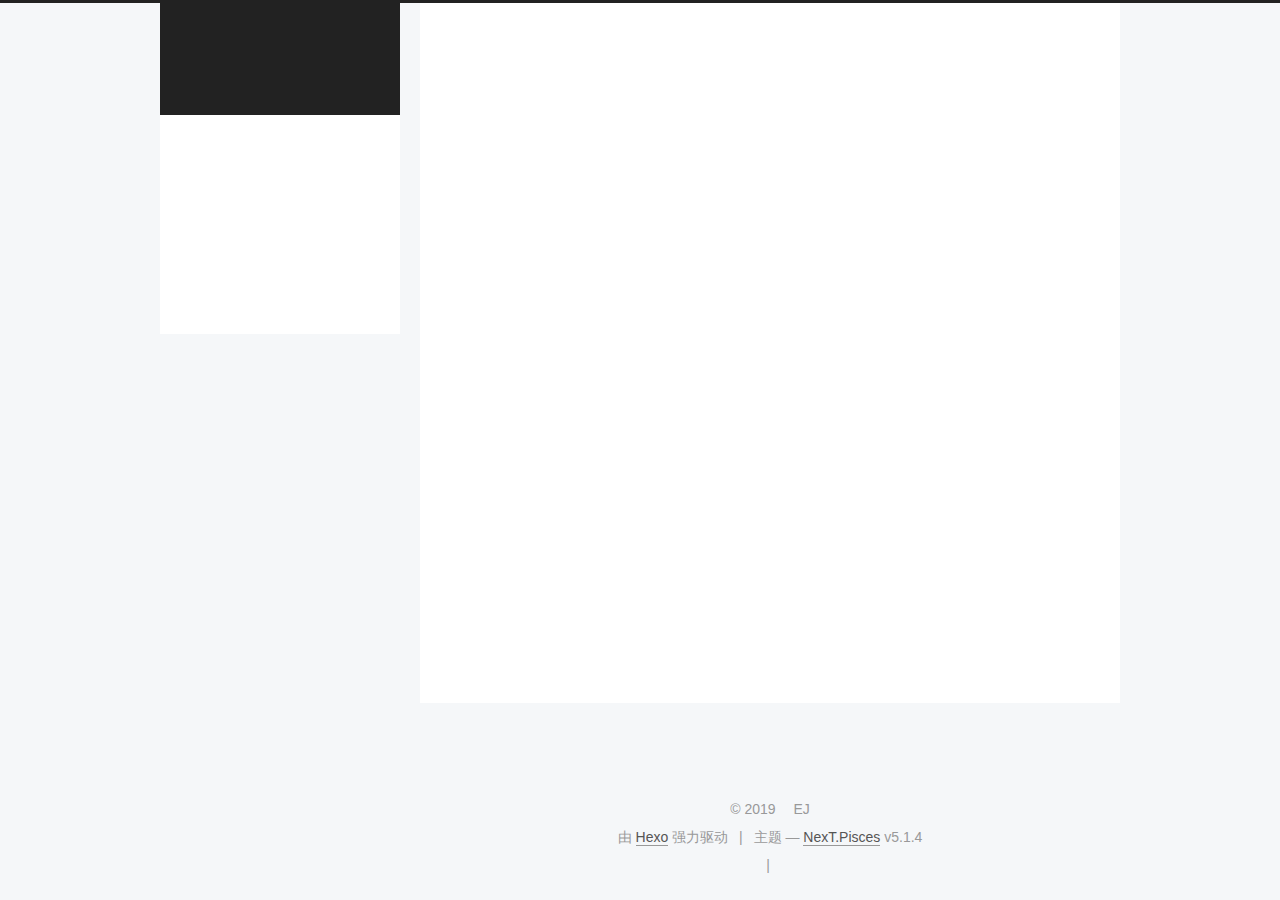
==== commit 790fb99d: "Site updated: 2019-04-28 11:02:03" ====
--- a/about/index.html
+++ b/about/index.html
@@ -218,9 +218,41 @@
       
 
       
+        <li class="menu-item menu-item-search">
+          
+            <a href="javascript:;" class="popup-trigger">
+          
+            
+              <i class="menu-item-icon fa fa-search fa-fw"></i> <br>
+            
+            搜索
+          </a>
+        </li>
+      
     </ul>
   
 
+  
+    <div class="site-search">
+      
+  <div class="popup search-popup local-search-popup">
+  <div class="local-search-header clearfix">
+    <span class="search-icon">
+      <i class="fa fa-search"></i>
+    </span>
+    <span class="popup-btn-close">
+      <i class="fa fa-times-circle"></i>
+    </span>
+    <div class="local-search-input-wrapper">
+      <input autocomplete="off" placeholder="搜索..." spellcheck="false" type="text" id="local-search-input">
+    </div>
+  </div>
+  <div id="local-search-result"></div>
+</div>
+
+
+
+    </div>
   
 </nav>
 
@@ -377,6 +409,26 @@
 
 
         
+<div class="busuanzi-count">
+  <script async src="https://dn-lbstatics.qbox.me/busuanzi/2.3/busuanzi.pure.mini.js"></script>
+
+  
+    <span class="site-uv">
+      <i class="fa fa-user"></i>
+      <span class="busuanzi-value" id="busuanzi_value_site_uv"></span>
+      
+    </span>
+  
+
+  
+    <span class="site-pv">
+      <i class="fa fa-eye"></i>
+      <span class="busuanzi-value" id="busuanzi_value_site_pv"></span>
+      
+    </span>
+  
+</div>
+
 
 
 
@@ -526,6 +578,323 @@
 
   
 
+  <script type="text/javascript">
+    // Popup Window;
+    var isfetched = false;
+    var isXml = true;
+    // Search DB path;
+    var search_path = "";
+    if (search_path.length === 0) {
+      search_path = "search.xml";
+    } else if (/json$/i.test(search_path)) {
+      isXml = false;
+    }
+    var path = "/" + search_path;
+    // monitor main search box;
+
+    var onPopupClose = function (e) {
+      $('.popup').hide();
+      $('#local-search-input').val('');
+      $('.search-result-list').remove();
+      $('#no-result').remove();
+      $(".local-search-pop-overlay").remove();
+      $('body').css('overflow', '');
+    }
+
+    function proceedsearch() {
+      $("body")
+        .append('<div class="search-popup-overlay local-search-pop-overlay"></div>')
+        .css('overflow', 'hidden');
+      $('.search-popup-overlay').click(onPopupClose);
+      $('.popup').toggle();
+      var $localSearchInput = $('#local-search-input');
+      $localSearchInput.attr("autocapitalize", "none");
+      $localSearchInput.attr("autocorrect", "off");
+      $localSearchInput.focus();
+    }
+
+    // search function;
+    var searchFunc = function(path, search_id, content_id) {
+      'use strict';
+
+      // start loading animation
+      $("body")
+        .append('<div class="search-popup-overlay local-search-pop-overlay">' +
+          '<div id="search-loading-icon">' +
+          '<i class="fa fa-spinner fa-pulse fa-5x fa-fw"></i>' +
+          '</div>' +
+          '</div>')
+        .css('overflow', 'hidden');
+      $("#search-loading-icon").css('margin', '20% auto 0 auto').css('text-align', 'center');
+
+      $.ajax({
+        url: path,
+        dataType: isXml ? "xml" : "json",
+        async: true,
+        success: function(res) {
+          // get the contents from search data
+          isfetched = true;
+          $('.popup').detach().appendTo('.header-inner');
+          var datas = isXml ? $("entry", res).map(function() {
+            return {
+              title: $("title", this).text(),
+              content: $("content",this).text(),
+              url: $("url" , this).text()
+            };
+          }).get() : res;
+          var input = document.getElementById(search_id);
+          var resultContent = document.getElementById(content_id);
+          var inputEventFunction = function() {
+            var searchText = input.value.trim().toLowerCase();
+            var keywords = searchText.split(/[\s\-]+/);
+            if (keywords.length > 1) {
+              keywords.push(searchText);
+            }
+            var resultItems = [];
+            if (searchText.length > 0) {
+              // perform local searching
+              datas.forEach(function(data) {
+                var isMatch = false;
+                var hitCount = 0;
+                var searchTextCount = 0;
+                var title = data.title.trim();
+                var titleInLowerCase = title.toLowerCase();
+                var content = data.content.trim().replace(/<[^>]+>/g,"");
+                var contentInLowerCase = content.toLowerCase();
+                var articleUrl = decodeURIComponent(data.url);
+                var indexOfTitle = [];
+                var indexOfContent = [];
+                // only match articles with not empty titles
+                if(title != '') {
+                  keywords.forEach(function(keyword) {
+                    function getIndexByWord(word, text, caseSensitive) {
+                      var wordLen = word.length;
+                      if (wordLen === 0) {
+                        return [];
+                      }
+                      var startPosition = 0, position = [], index = [];
+                      if (!caseSensitive) {
+                        text = text.toLowerCase();
+                        word = word.toLowerCase();
+                      }
+                      while ((position = text.indexOf(word, startPosition)) > -1) {
+                        index.push({position: position, word: word});
+                        startPosition = position + wordLen;
+                      }
+                      return index;
+                    }
+
+                    indexOfTitle = indexOfTitle.concat(getIndexByWord(keyword, titleInLowerCase, false));
+                    indexOfContent = indexOfContent.concat(getIndexByWord(keyword, contentInLowerCase, false));
+                  });
+                  if (indexOfTitle.length > 0 || indexOfContent.length > 0) {
+                    isMatch = true;
+                    hitCount = indexOfTitle.length + indexOfContent.length;
+                  }
+                }
+
+                // show search results
+
+                if (isMatch) {
+                  // sort index by position of keyword
+
+                  [indexOfTitle, indexOfContent].forEach(function (index) {
+                    index.sort(function (itemLeft, itemRight) {
+                      if (itemRight.position !== itemLeft.position) {
+                        return itemRight.position - itemLeft.position;
+                      } else {
+                        return itemLeft.word.length - itemRight.word.length;
+                      }
+                    });
+                  });
+
+                  // merge hits into slices
+
+                  function mergeIntoSlice(text, start, end, index) {
+                    var item = index[index.length - 1];
+                    var position = item.position;
+                    var word = item.word;
+                    var hits = [];
+                    var searchTextCountInSlice = 0;
+                    while (position + word.length <= end && index.length != 0) {
+                      if (word === searchText) {
+                        searchTextCountInSlice++;
+                      }
+                      hits.push({position: position, length: word.length});
+                      var wordEnd = position + word.length;
+
+                      // move to next position of hit
+
+                      index.pop();
+                      while (index.length != 0) {
+                        item = index[index.length - 1];
+                        position = item.position;
+                        word = item.word;
+                        if (wordEnd > position) {
+                          index.pop();
+                        } else {
+                          break;
+                        }
+                      }
+                    }
+                    searchTextCount += searchTextCountInSlice;
+                    return {
+                      hits: hits,
+                      start: start,
+                      end: end,
+                      searchTextCount: searchTextCountInSlice
+                    };
+                  }
+
+                  var slicesOfTitle = [];
+                  if (indexOfTitle.length != 0) {
+                    slicesOfTitle.push(mergeIntoSlice(title, 0, title.length, indexOfTitle));
+                  }
+
+                  var slicesOfContent = [];
+                  while (indexOfContent.length != 0) {
+                    var item = indexOfContent[indexOfContent.length - 1];
+                    var position = item.position;
+                    var word = item.word;
+                    // cut out 100 characters
+                    var start = position - 20;
+                    var end = position + 80;
+                    if(start < 0){
+                      start = 0;
+                    }
+                    if (end < position + word.length) {
+                      end = position + word.length;
+                    }
+                    if(end > content.length){
+                      end = content.length;
+                    }
+                    slicesOfContent.push(mergeIntoSlice(content, start, end, indexOfContent));
+                  }
+
+                  // sort slices in content by search text's count and hits' count
+
+                  slicesOfContent.sort(function (sliceLeft, sliceRight) {
+                    if (sliceLeft.searchTextCount !== sliceRight.searchTextCount) {
+                      return sliceRight.searchTextCount - sliceLeft.searchTextCount;
+                    } else if (sliceLeft.hits.length !== sliceRight.hits.length) {
+                      return sliceRight.hits.length - sliceLeft.hits.length;
+                    } else {
+                      return sliceLeft.start - sliceRight.start;
+                    }
+                  });
+
+                  // select top N slices in content
+
+                  var upperBound = parseInt('1');
+                  if (upperBound >= 0) {
+                    slicesOfContent = slicesOfContent.slice(0, upperBound);
+                  }
+
+                  // highlight title and content
+
+                  function highlightKeyword(text, slice) {
+                    var result = '';
+                    var prevEnd = slice.start;
+                    slice.hits.forEach(function (hit) {
+                      result += text.substring(prevEnd, hit.position);
+                      var end = hit.position + hit.length;
+                      result += '<b class="search-keyword">' + text.substring(hit.position, end) + '</b>';
+                      prevEnd = end;
+                    });
+                    result += text.substring(prevEnd, slice.end);
+                    return result;
+                  }
+
+                  var resultItem = '';
+
+                  if (slicesOfTitle.length != 0) {
+                    resultItem += "<li><a href='" + articleUrl + "' class='search-result-title'>" + highlightKeyword(title, slicesOfTitle[0]) + "</a>";
+                  } else {
+                    resultItem += "<li><a href='" + articleUrl + "' class='search-result-title'>" + title + "</a>";
+                  }
+
+                  slicesOfContent.forEach(function (slice) {
+                    resultItem += "<a href='" + articleUrl + "'>" +
+                      "<p class=\"search-result\">" + highlightKeyword(content, slice) +
+                      "...</p>" + "</a>";
+                  });
+
+                  resultItem += "</li>";
+                  resultItems.push({
+                    item: resultItem,
+                    searchTextCount: searchTextCount,
+                    hitCount: hitCount,
+                    id: resultItems.length
+                  });
+                }
+              })
+            };
+            if (keywords.length === 1 && keywords[0] === "") {
+              resultContent.innerHTML = '<div id="no-result"><i class="fa fa-search fa-5x" /></div>'
+            } else if (resultItems.length === 0) {
+              resultContent.innerHTML = '<div id="no-result"><i class="fa fa-frown-o fa-5x" /></div>'
+            } else {
+              resultItems.sort(function (resultLeft, resultRight) {
+                if (resultLeft.searchTextCount !== resultRight.searchTextCount) {
+                  return resultRight.searchTextCount - resultLeft.searchTextCount;
+                } else if (resultLeft.hitCount !== resultRight.hitCount) {
+                  return resultRight.hitCount - resultLeft.hitCount;
+                } else {
+                  return resultRight.id - resultLeft.id;
+                }
+              });
+              var searchResultList = '<ul class=\"search-result-list\">';
+              resultItems.forEach(function (result) {
+                searchResultList += result.item;
+              })
+              searchResultList += "</ul>";
+              resultContent.innerHTML = searchResultList;
+            }
+          }
+
+          if ('auto' === 'auto') {
+            input.addEventListener('input', inputEventFunction);
+          } else {
+            $('.search-icon').click(inputEventFunction);
+            input.addEventListener('keypress', function (event) {
+              if (event.keyCode === 13) {
+                inputEventFunction();
+              }
+            });
+          }
+
+          // remove loading animation
+          $(".local-search-pop-overlay").remove();
+          $('body').css('overflow', '');
+
+          proceedsearch();
+        }
+      });
+    }
+
+    // handle and trigger popup window;
+    $('.popup-trigger').click(function(e) {
+      e.stopPropagation();
+      if (isfetched === false) {
+        searchFunc(path, 'local-search-input', 'local-search-result');
+      } else {
+        proceedsearch();
+      };
+    });
+
+    $('.popup-btn-close').click(onPopupClose);
+    $('.popup').click(function(e){
+      e.stopPropagation();
+    });
+    $(document).on('keyup', function (event) {
+      var shouldDismissSearchPopup = event.which === 27 &&
+        $('.search-popup').is(':visible');
+      if (shouldDismissSearchPopup) {
+        onPopupClose();
+      }
+    });
+  </script>
+
 
 
 
--- a/css/main.css
+++ b/css/main.css
@@ -1823,7 +1823,7 @@
   width: 4px;
   height: 4px;
   border-radius: 50%;
-  background: #c3ffdf;
+  background: #ff52b6;
 }
 .links-of-blogroll {
   font-size: 13px;
